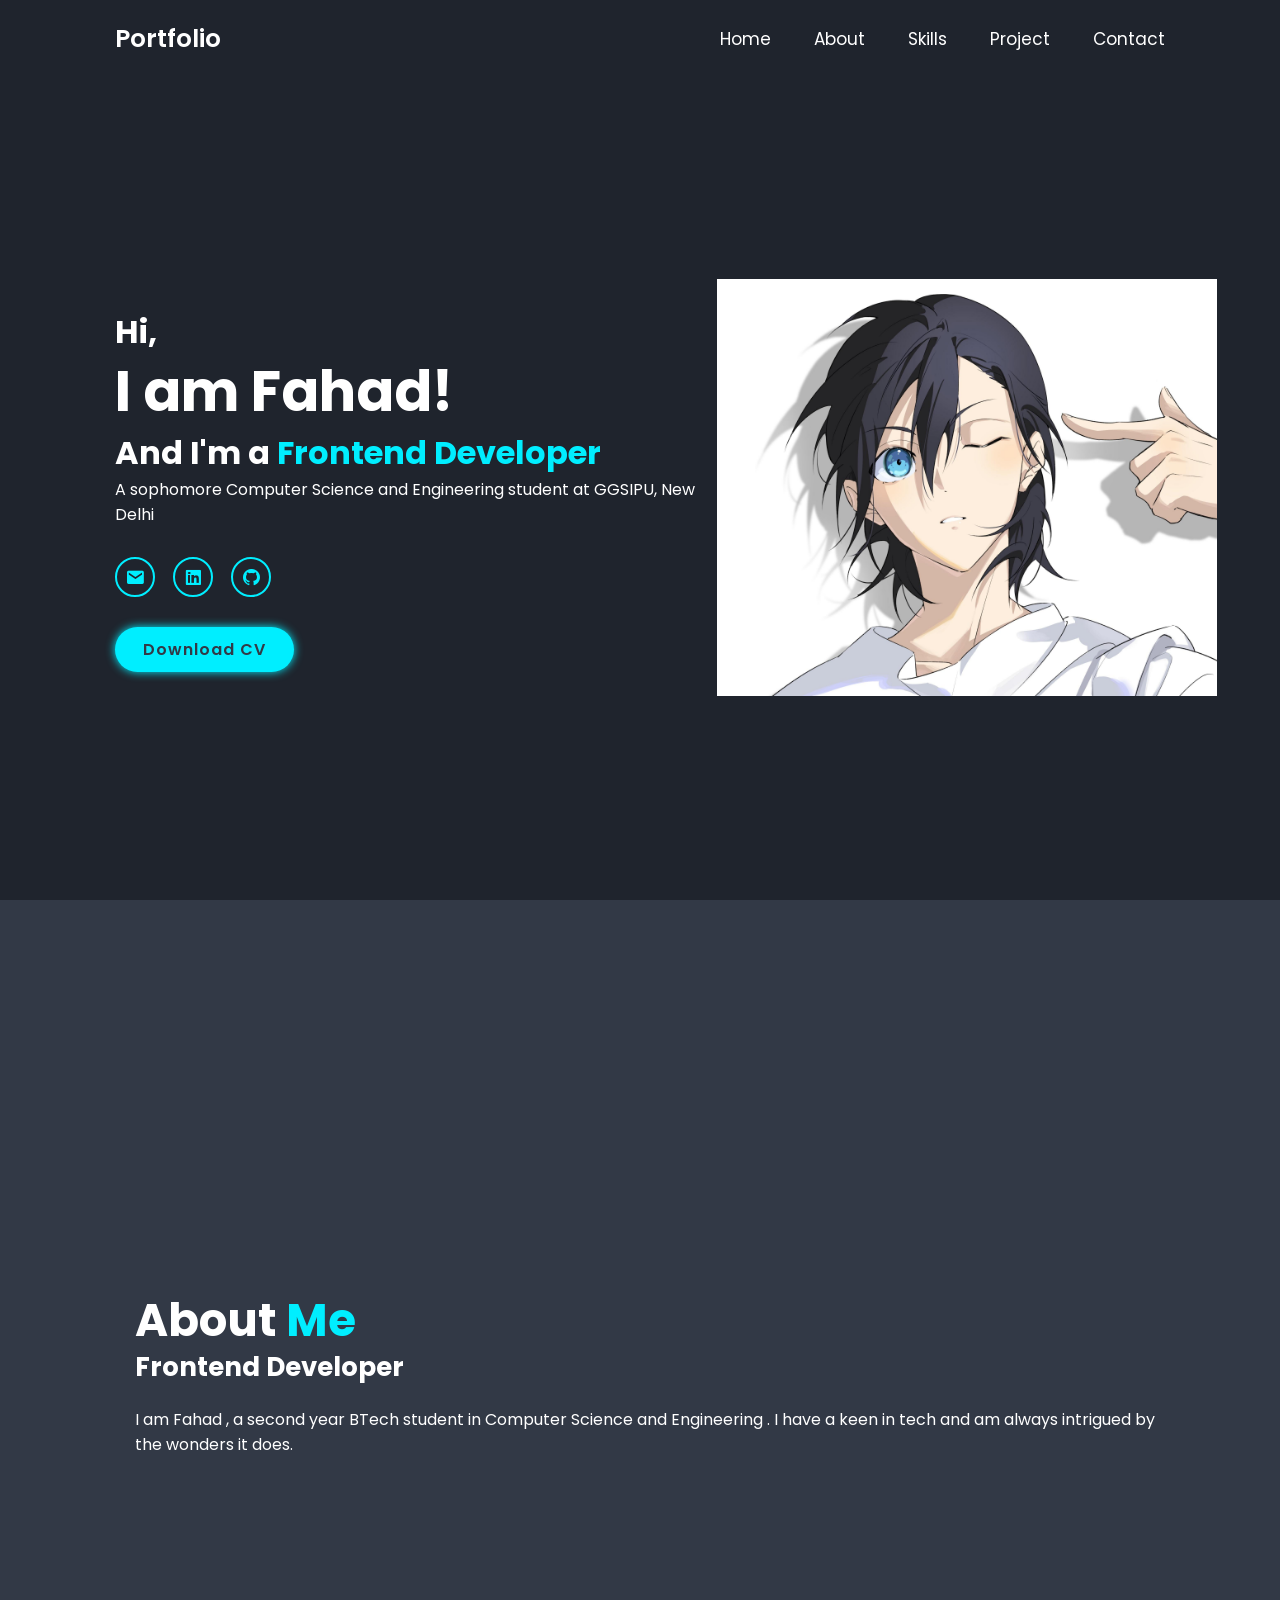
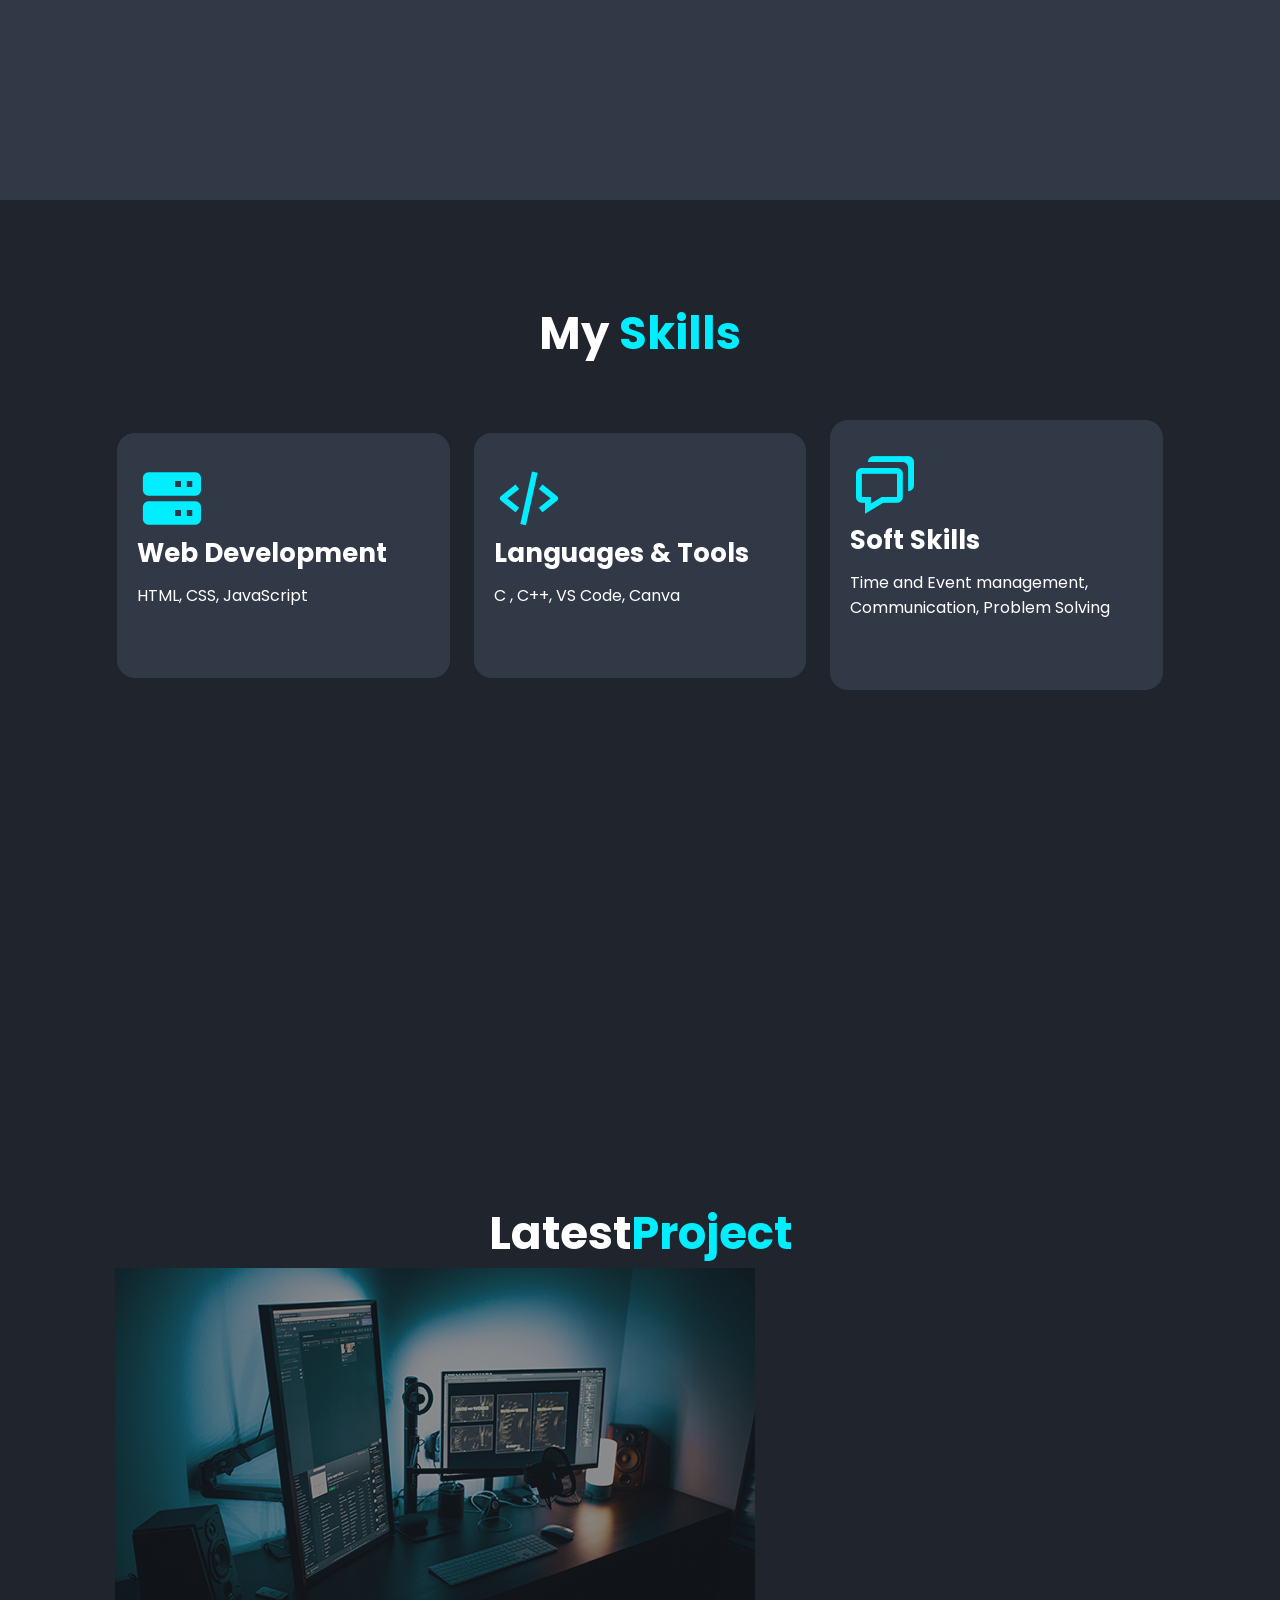
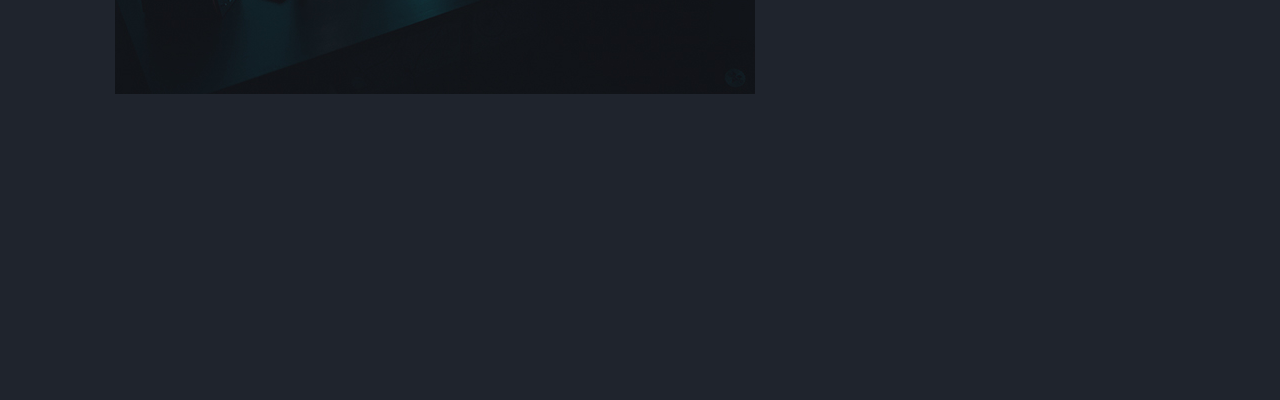
==== portfolio/index.html @ 9a984e54 "cred" ====
<!DOCTYPE html>
<html lang="en">

<head>
    <meta charset="UTF-8" />
    <meta http-equiv="X-UA-Compatible" content="IE=edge" />
    <meta name="viewport" content="width=device-width, initial-scale=1.0" />
    <title> Portfolio | FAHAD HUSSAIN </title>

    <!-- box icons -->

    <link href='https://unpkg.com/boxicons@2.1.4/css/boxicons.min.css' rel='stylesheet'>

    <!-- custom css -->

    <link rel="stylesheet" href="style.css">
</head>

<body>
    <header class="header">
        <a href="#" class="logo">Portfolio</a>

        <i class='bx bx-menu bx-fade-down' id="menu-icon"></i>

        <nav class="navbar">
            <a href="#home">Home</a>
            <a href="#about">About</a>
            <a href="#Skills">Skills</a>
            <a href="#project">Project</a>
            <a href="#contact">Contact</a>
        </nav>
    </header>

    <!-- home section design -->

    <section class="home" id="home">
        <div class="home-content">
            <h3>Hi,</h3>
            <h1>I am Fahad!</h1>
            <h3>And I'm a <span>Frontend Developer</span></h3>
            <p>A sophomore Computer Science and Engineering student at GGSIPU, New Delhi </p>
            <div class="social-media">
                <a href="mailto:01amfahad@gmail.com"><i class='bx bxs-envelope'></i></a>
                <a href="https://www.linkedin.com/in/fahad-hussain-039321322"><i class='bx bxl-linkedin-square'></i></a>
                <a href="https://github.com/YoursTruly-02"><i class='bx bxl-github'></i></a>
            </div>
            <a href="#" class="btn">Download CV</a>
        </div>

        <div class="home-img">
            <img src="images/8681743.jpg" alt="" width="500">
        </div>
    </section>

    <!-- about section design -->
 
    <section class="about" id="about">
        <div class="about-img">
            <img src="images/1259797.png" alt="">
        </div>
        <div class="about-content">
            <h2 class="heading">About <span>Me</span></h2>
            <h3>Frontend Developer</h3>
            <p>I am Fahad , a second year BTech student in Computer Science and Engineering . I have a keen in tech and am always intrigued by the wonders it does. </p>
            <!-- <a href="" class="btn">delete</a> -->
        </div>
    </section>


    <!-- services section design -->

    <section class="skills" id="skills">
        <h2 class="heading">My <span>Skills</span></h2>

        <div class="skills-container">
            <div class="skills-box">
                <i class='bx bxs-server' ></i>
                <h3>Web Development</h3>
                <p>HTML, CSS, JavaScript</p>
            </div>

            <div class="skills-box">
                <i class='bx bx-code-alt'></i>
                <h3>Languages & Tools</h3>
                <p>C , C++, VS Code, Canva</p>
            </div>

            <div class="skills-box">
                <i class='bx bx-chat' ></i>
                <h3>Soft Skills</h3>
                <p>Time and Event management, Communication, Problem Solving</p>
            </div>
        </div>
    </section>

    <!-- portfolio section design -->

    <section class="Project" id="Project">
        <h2 class="heading">Latest<span>Project</span></h2>
        
        <div class="Project-container">
            <div class="Project-box">
                <img src="images/portfolio2.jpg" alt="">
            </div>
        </div>
    
    </section>

    <!-- contact section design -->

    <!-- footer design -->

    <!-- scroll reveal -->
    <script src="https://unpkg.com/scrollreveal"></script>

    <!-- typed js -->
    <script src="https://cdn.jsdelivr.net/npm/typed.js@2.0.12"></script>

    <!-- custom js -->
    <script src="js/script.js"></script>
</body>

</html>
---- portfolio/style.css ----
@import url("https://fonts.googleapis.com/css2?family=Poppins:wght@300;400;500;600;700;800;900&display=swap");
* {
  margin: 0;
  padding: 0;
  box-sizing: border-box;
  text-decoration: none;
  border: none;
  outline: none;
  scroll-behavior: smooth;
  font-family: "Poppins", sans-serif;
}
:root {
  --bg-color: #1f242d;
  --second-bg-color: #323946;
  --text-color: #fff;
  --main-color: #0ef;
}
*::selection {
  background: var(--main-color);
  color: var(--bg-color);
}
html {
  font-size: 62.5%;
  overflow-x: hidden;
}
body {
  background: var(--bg-color);
  color: var(--text-color);
}

section {
    min-height: 100vh;
    padding: 10rem 9% 2rem;
}

.header {
    position: fixed;
    top:0;
    left:0;
    width:100%;
    padding: 2rem 9%;
    background: var(--bg-color);
    display: flex;
    justify-content: space-between;
    align-items: center;
    z-index: 100;
}

.logo {
    font-size: 2.5rem;
    color: var(--text-color);
    font-weight: 600;
    cursor: default;
}

.navbar a{
    font-size: 1.7rem;
    color: var(--text-color);
    margin-left: 4rem;
    transition: .3s;
}

.navbar a:hover,
.navbar a:active {
    color: var(--main-color);
    
}

#menu-icon {
    font-size: 3.6rem;
    color: var(--text-color);
    display: none;
}

.home {
    display: flex;
    justify-content: center;
    align-items: center;
}

.home-img {
    width: 35vw;
}

.home-content h3 {
    font-size: 3.2rem;
    font-weight: 700;
}

.home-content h3 :nth-of-type(2){
    margin-bottom: 2rem;
}

span{
    color: var(--main-color);
}

.home-content h1 {
    font-size: 5.6rem;
    font-weight: 700;
    line-height: 1.3;
}

.home-content p {
    font-size: 1.6rem;
}

.social-media a {
    display: inline-flex;
    justify-content: center;
    align-items: center;
    width: 4rem;
    height: 4rem;
    background: transparent;
    border: .2rem solid var(--main-color);
    border-radius: 50%;
    font-size: 2rem;
    color: var(--main-color);
    margin: 3rem 1.5rem 3rem 0;
    transition: .5s ease;
}

.social-media a:hover{
    background: var(--main-color);
    color: var(--bg-color);
    box-shadow: 0 0 1rem var(--main-color);
}

.btn {
    display: inline-block;
    padding: 1rem 2.8rem;
    background: var(--main-color);
    border-radius: 4rem;
    box-shadow: 0 0 1rem var(--main-color);
    font-size: 1.6rem;
    color: var(--second-bg-color);
    letter-spacing: .1rem;
    font-weight: 600;
}

.btn:hover{
    box-shadow: none;
}

.about{
    display: flex;
    justify-content: center;
    align-items: center;
    gap: 2rem;
    background: var(--second-bg-color);
}

.about-img img {
    width: 35vw;
}
.heading {
    text-align: center;
    font-size: 4.5rem;
}

.about-content h2{
    text-align: left;
    line-height: 1.2;
}

.about-content h3{
    font-size: 2.6rem;
}

.about-content p{
    font-size: 1.6rem;
    margin: 2rem 0 3rem;
}

.skills h2{
    margin-bottom: 5rem;
}

.skills-container {
    display: flex;
    justify-content: center;
    align-items: center;
    flex-wrap: wrap;
    gap: 2rem;
}

.skills-container .skills-box {
    flex: 1 1 30rem;
    background: var(--second-bg-color);
    padding: 3rem 2rem 4rem;
    border-left: 2rem;
    border-radius: 2rem;
    border: .2rem solid var(--bg-color);
    transition: .5s ease;
}

.skills-container .skills-box:hover{
    border-color: var(--main-color);
    transform: scale(1.02);
}


.skills-box i {
    font-size: 7rem;
    color: var(--main-color);
}

.skills-box h3{
    font-size: 2.6rem;
}

.skills-box p{
    font-size: 1.6rem;
    margin: 1rem 0 3rem;
}
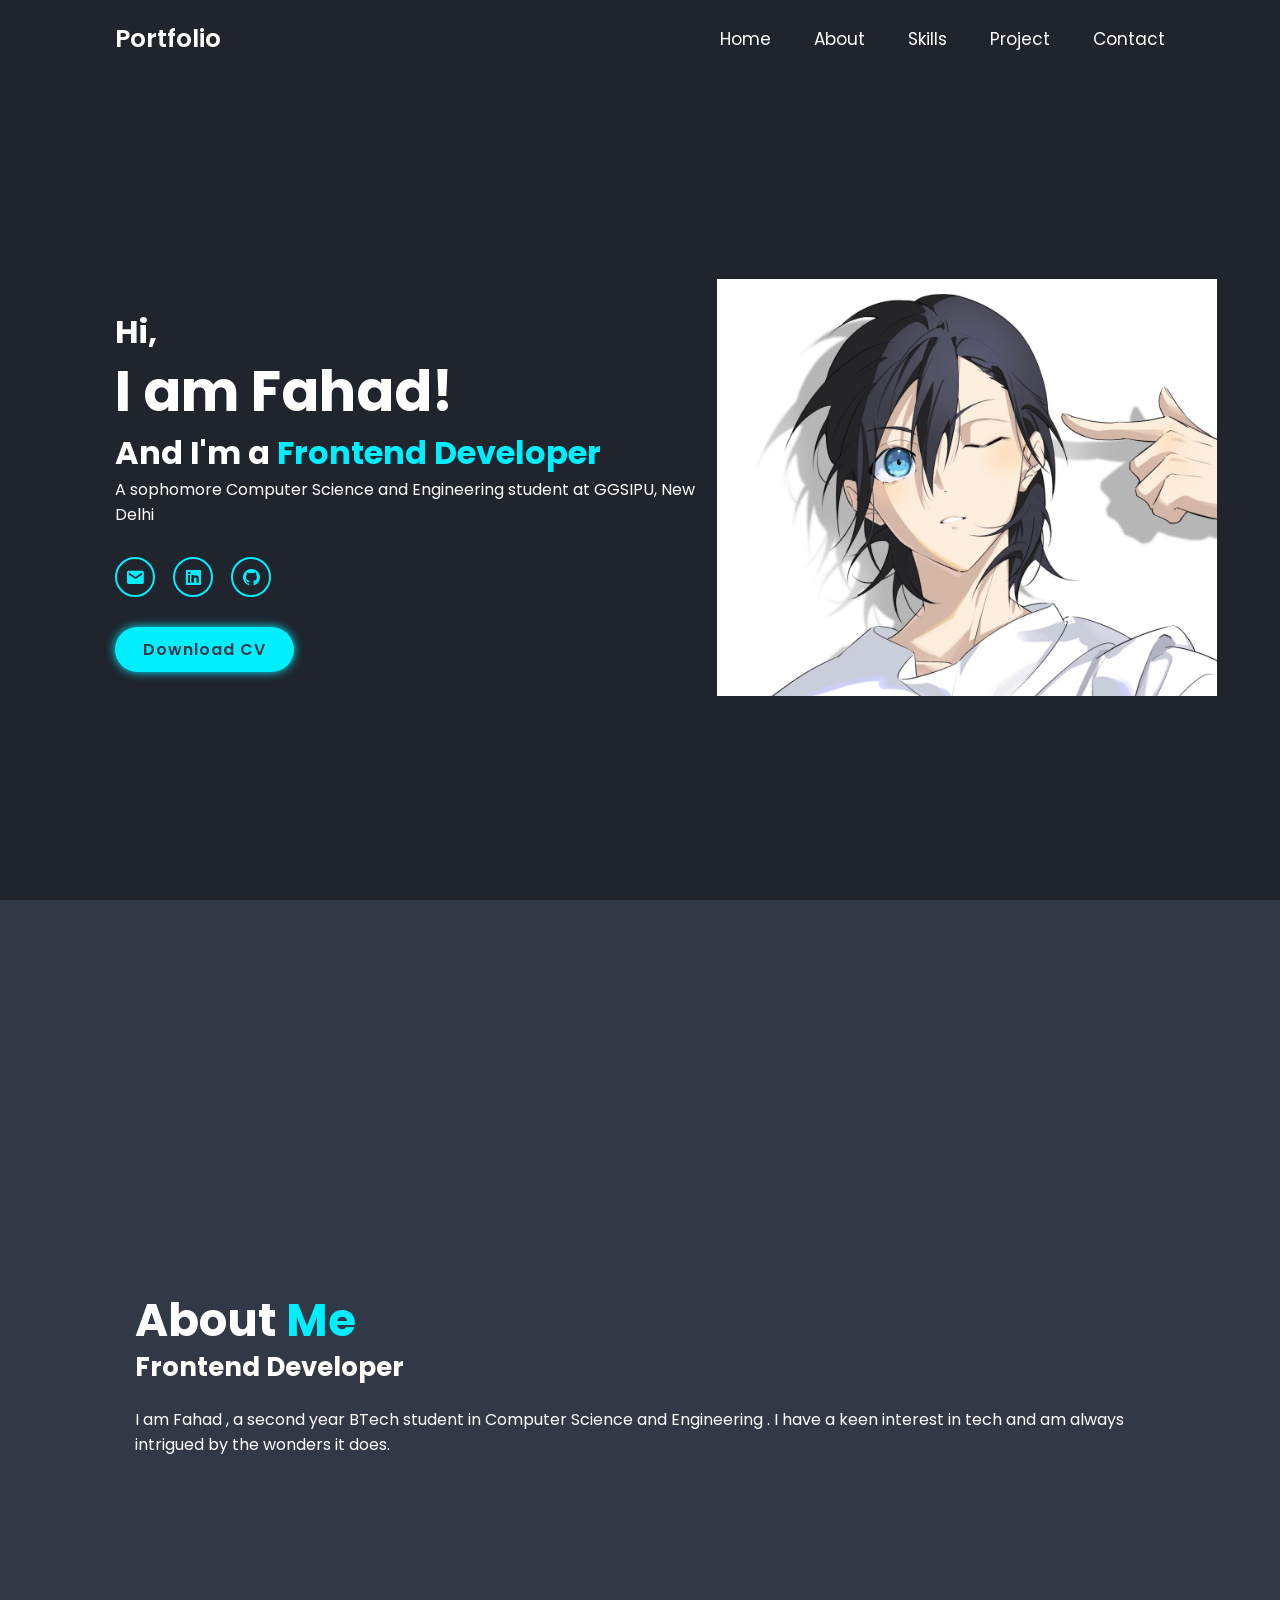
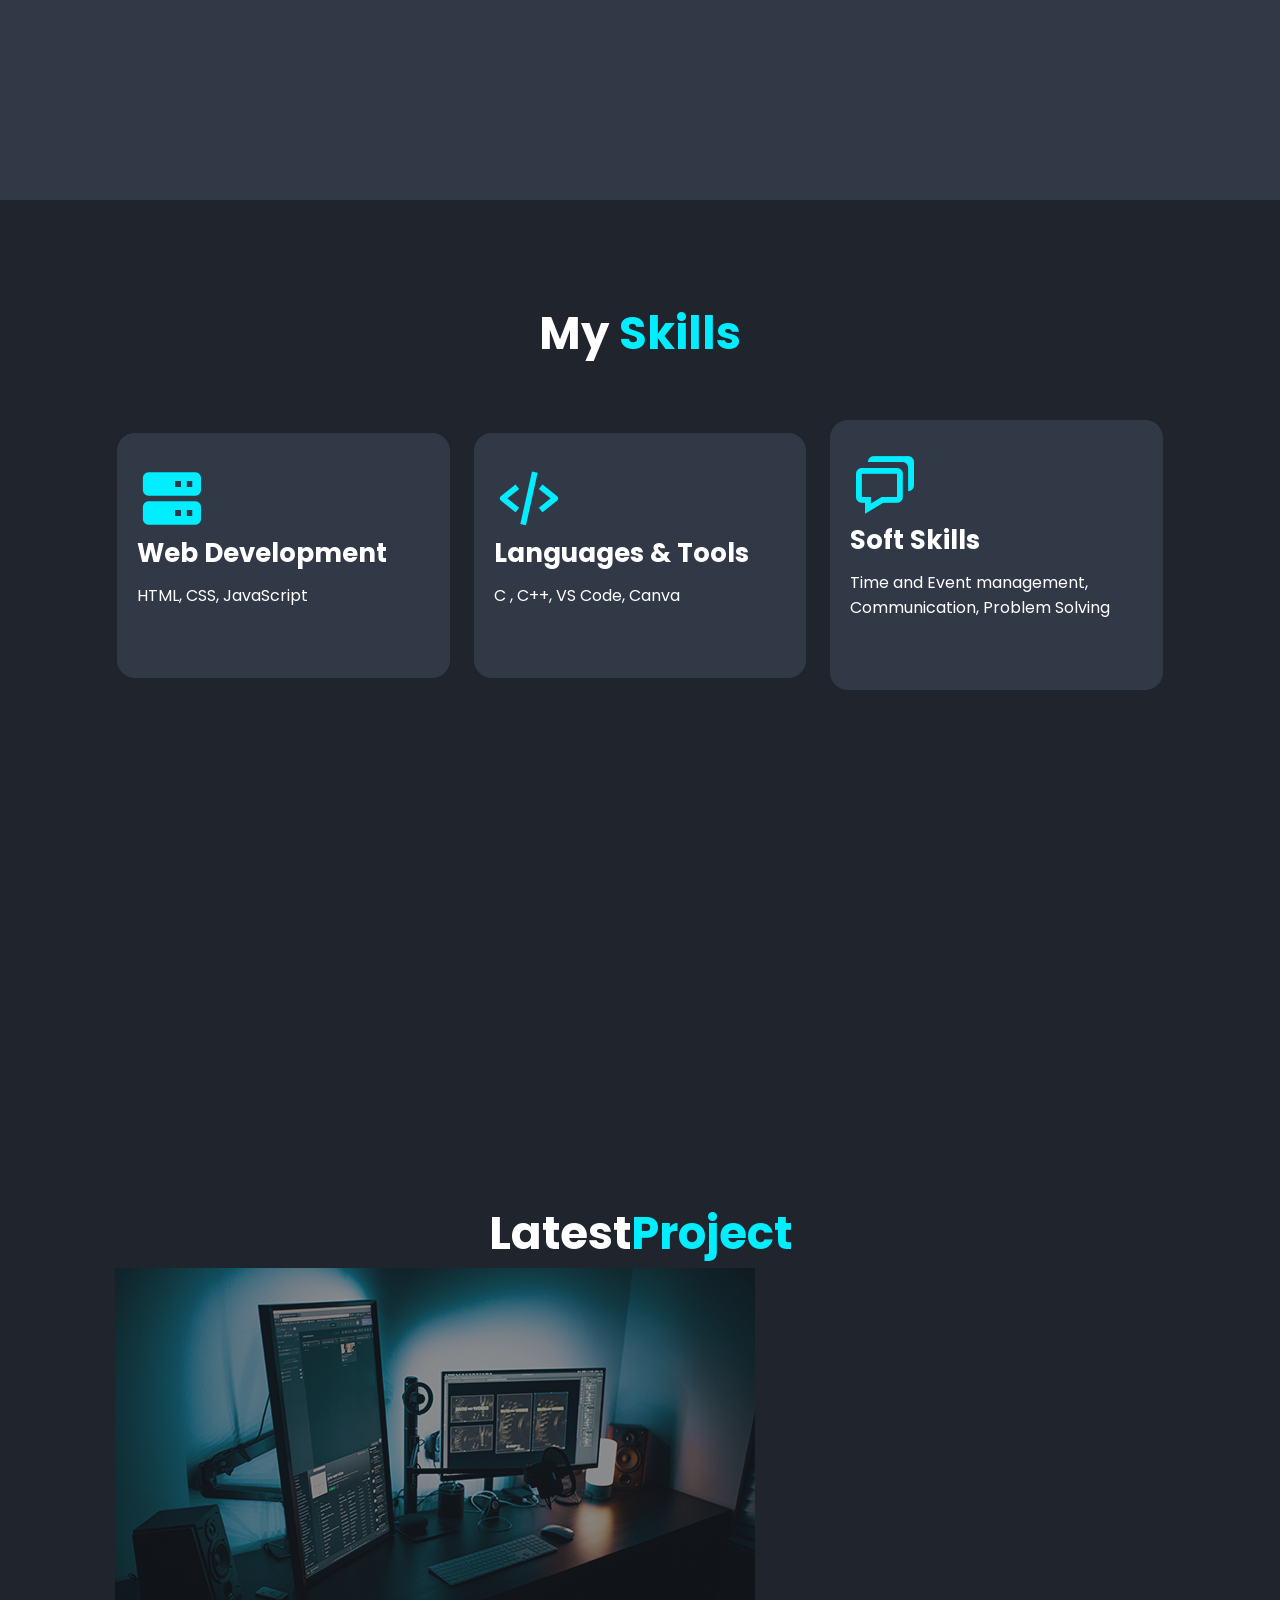
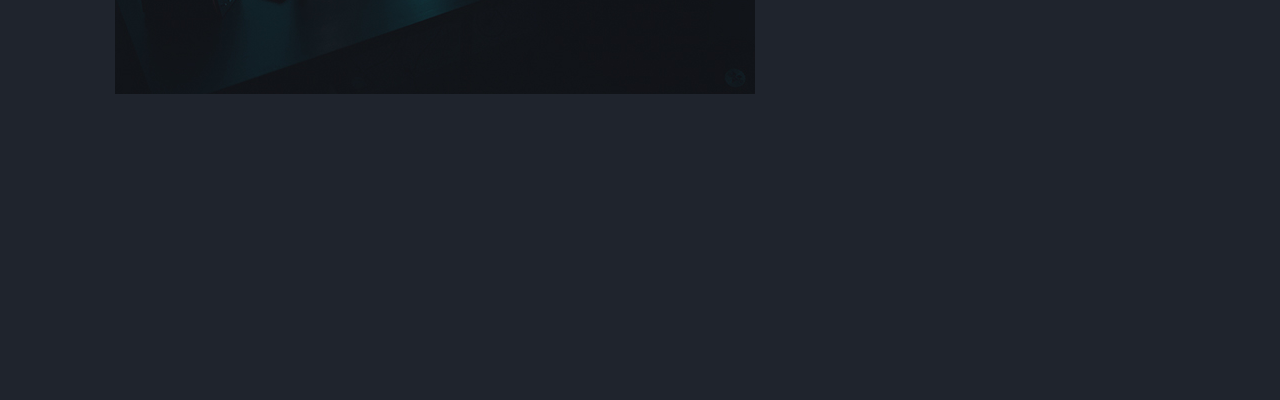
==== commit 5bf59f80: "typo" ====
--- a/portfolio/index.html
+++ b/portfolio/index.html
@@ -61,7 +61,7 @@
         <div class="about-content">
             <h2 class="heading">About <span>Me</span></h2>
             <h3>Frontend Developer</h3>
-            <p>I am Fahad , a second year BTech student in Computer Science and Engineering . I have a keen in tech and am always intrigued by the wonders it does. </p>
+            <p>I am Fahad , a second year BTech student in Computer Science and Engineering . I have a keen interest in tech and am always intrigued by the wonders it does. </p>
             <!-- <a href="" class="btn">delete</a> -->
         </div>
     </section>
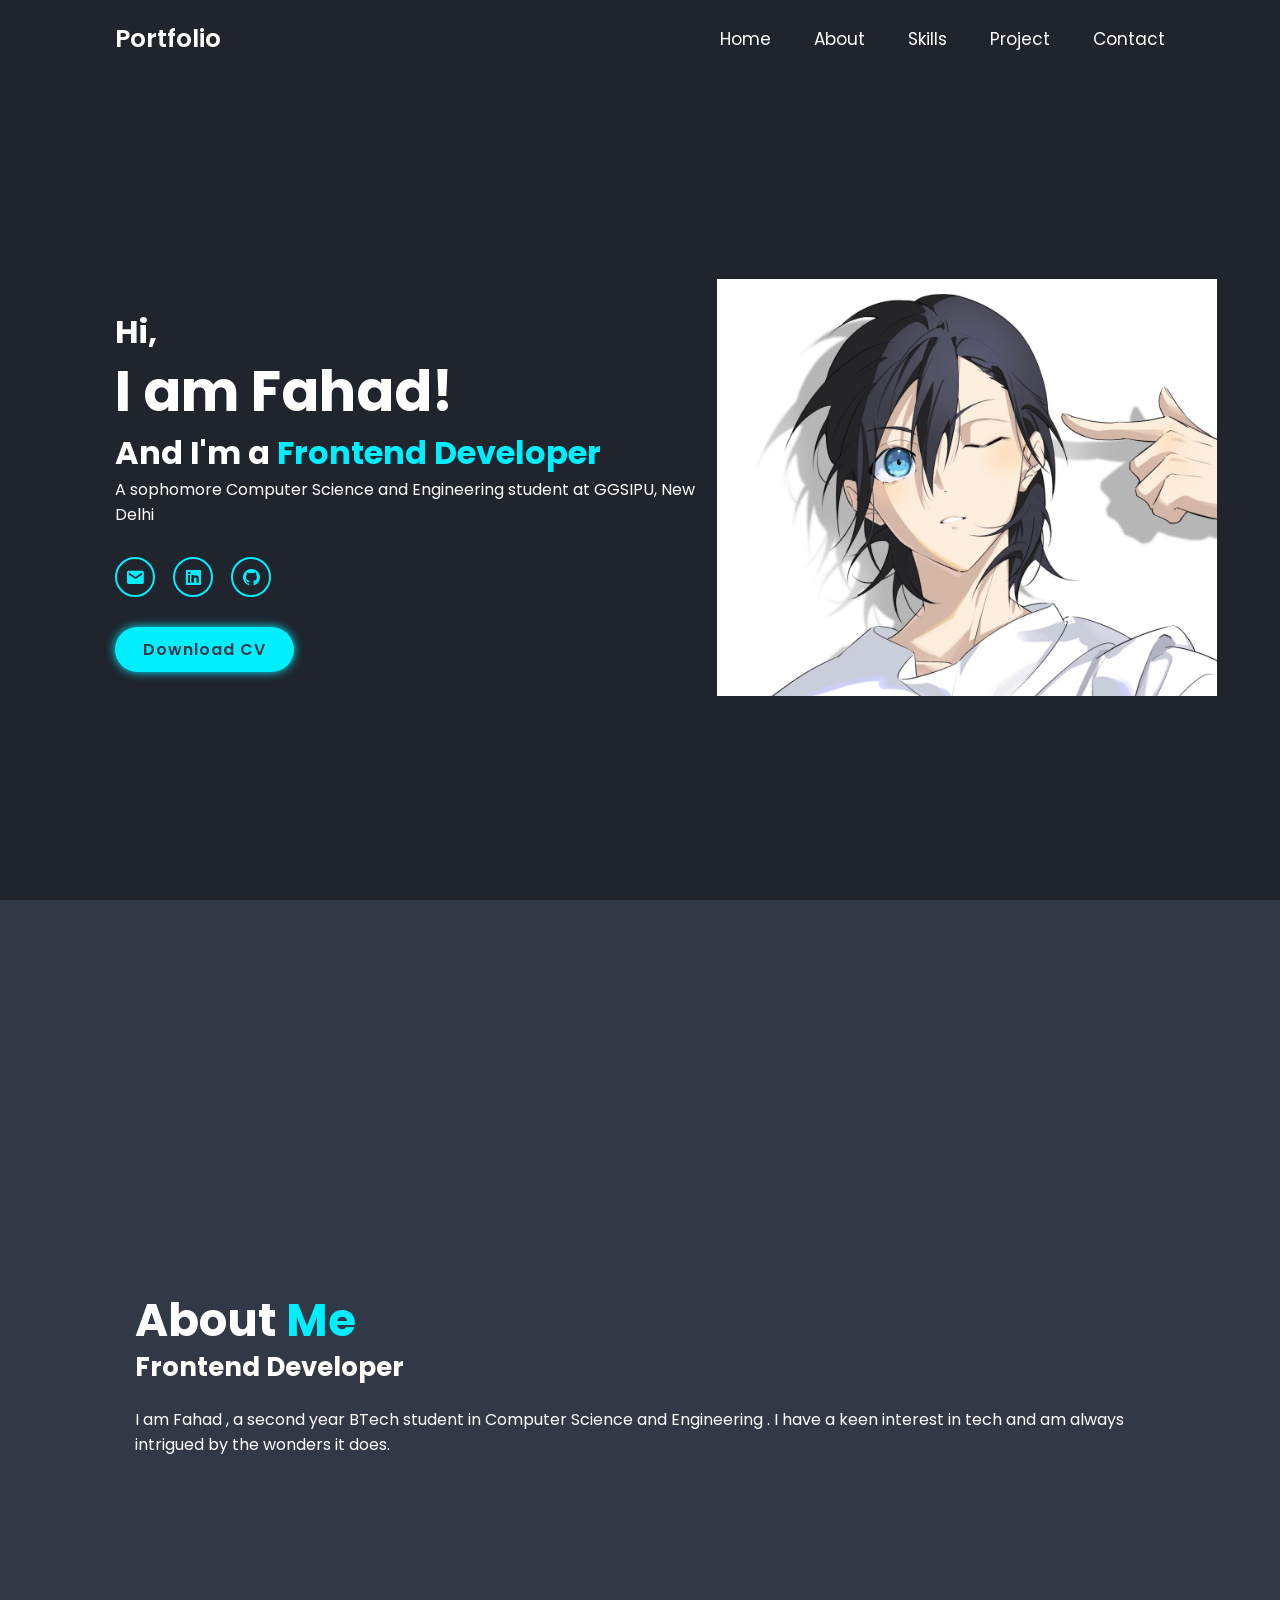
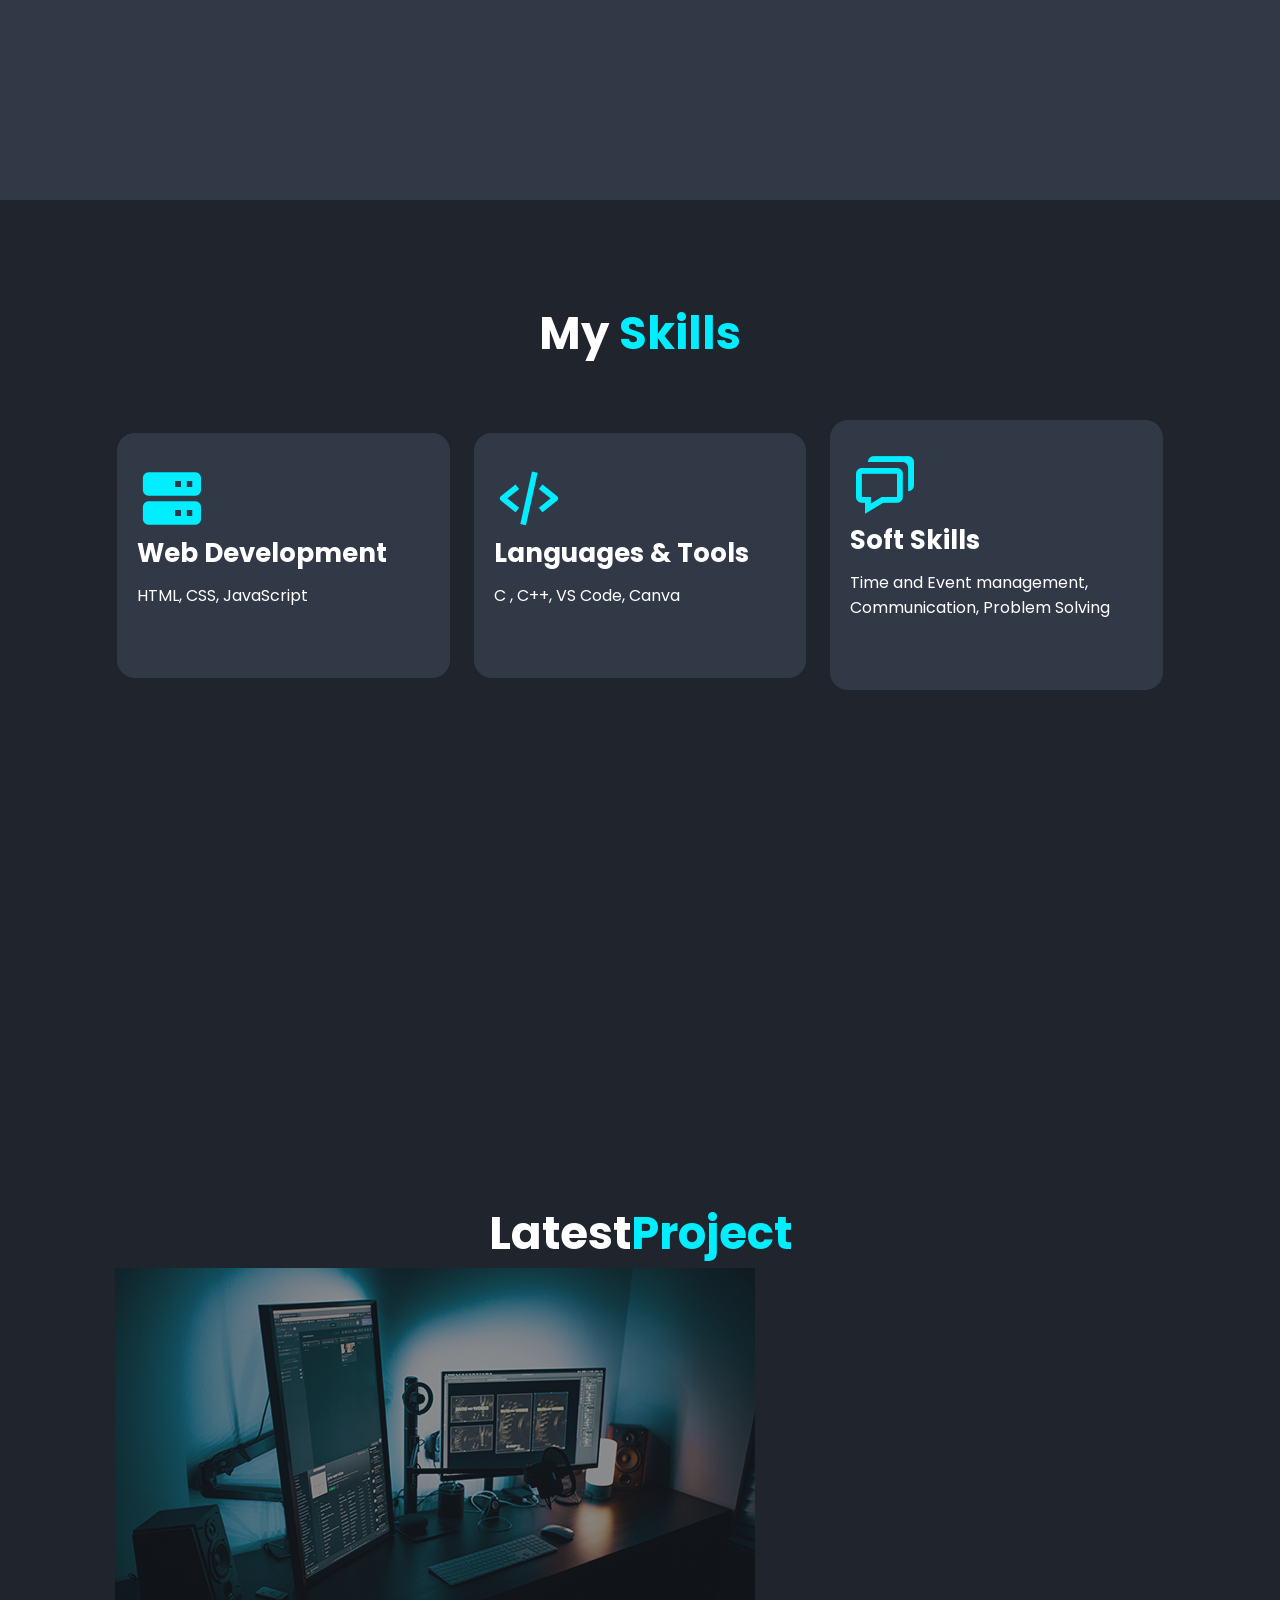
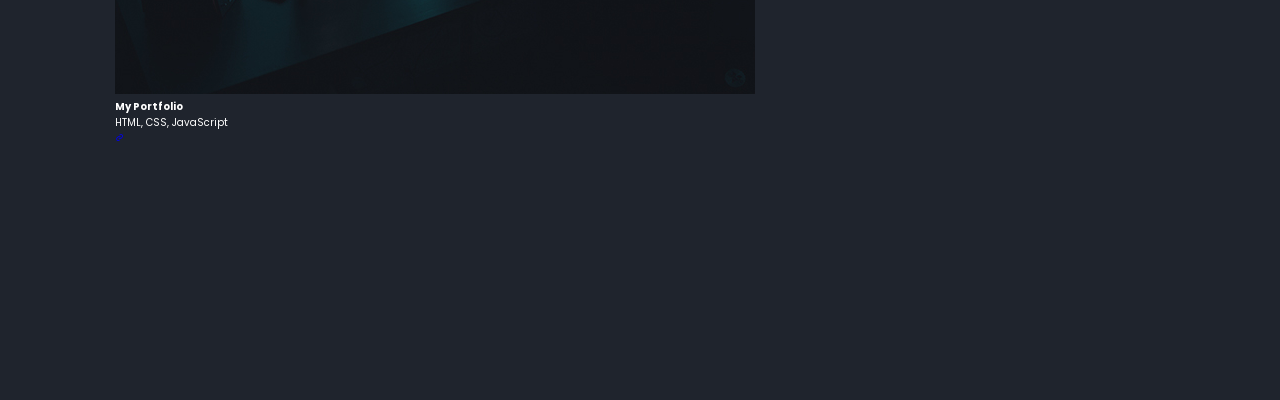
==== commit 2e94f344: "pro1" ====
--- a/portfolio/index.html
+++ b/portfolio/index.html
@@ -101,6 +101,11 @@
         <div class="Project-container">
             <div class="Project-box">
                 <img src="images/portfolio2.jpg" alt="">
+                <div class="portfolio-layer">
+                    <h4>My Portfolio</h4>
+                    <p>HTML, CSS, JavaScript</p>
+                    <a href="#"><i class='bx bx-link'></i></a>
+                </div>
             </div>
         </div>
     
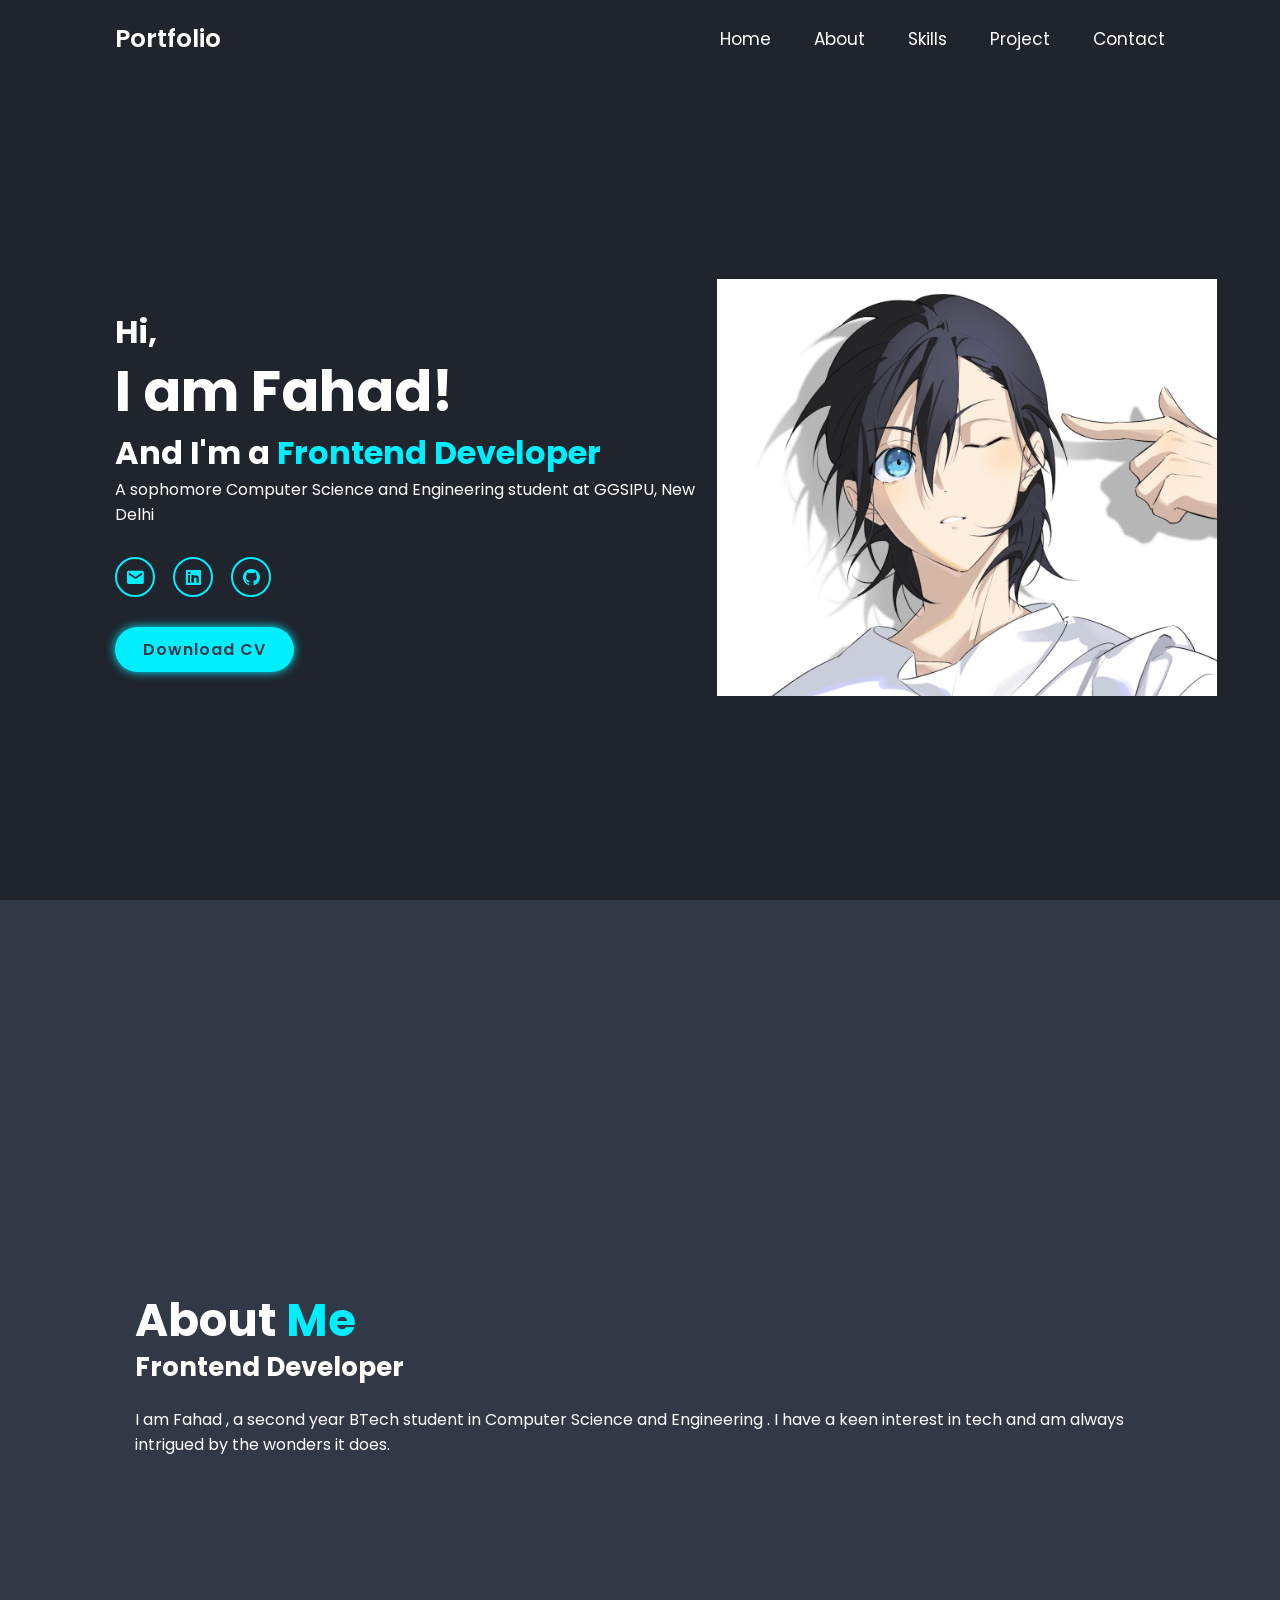
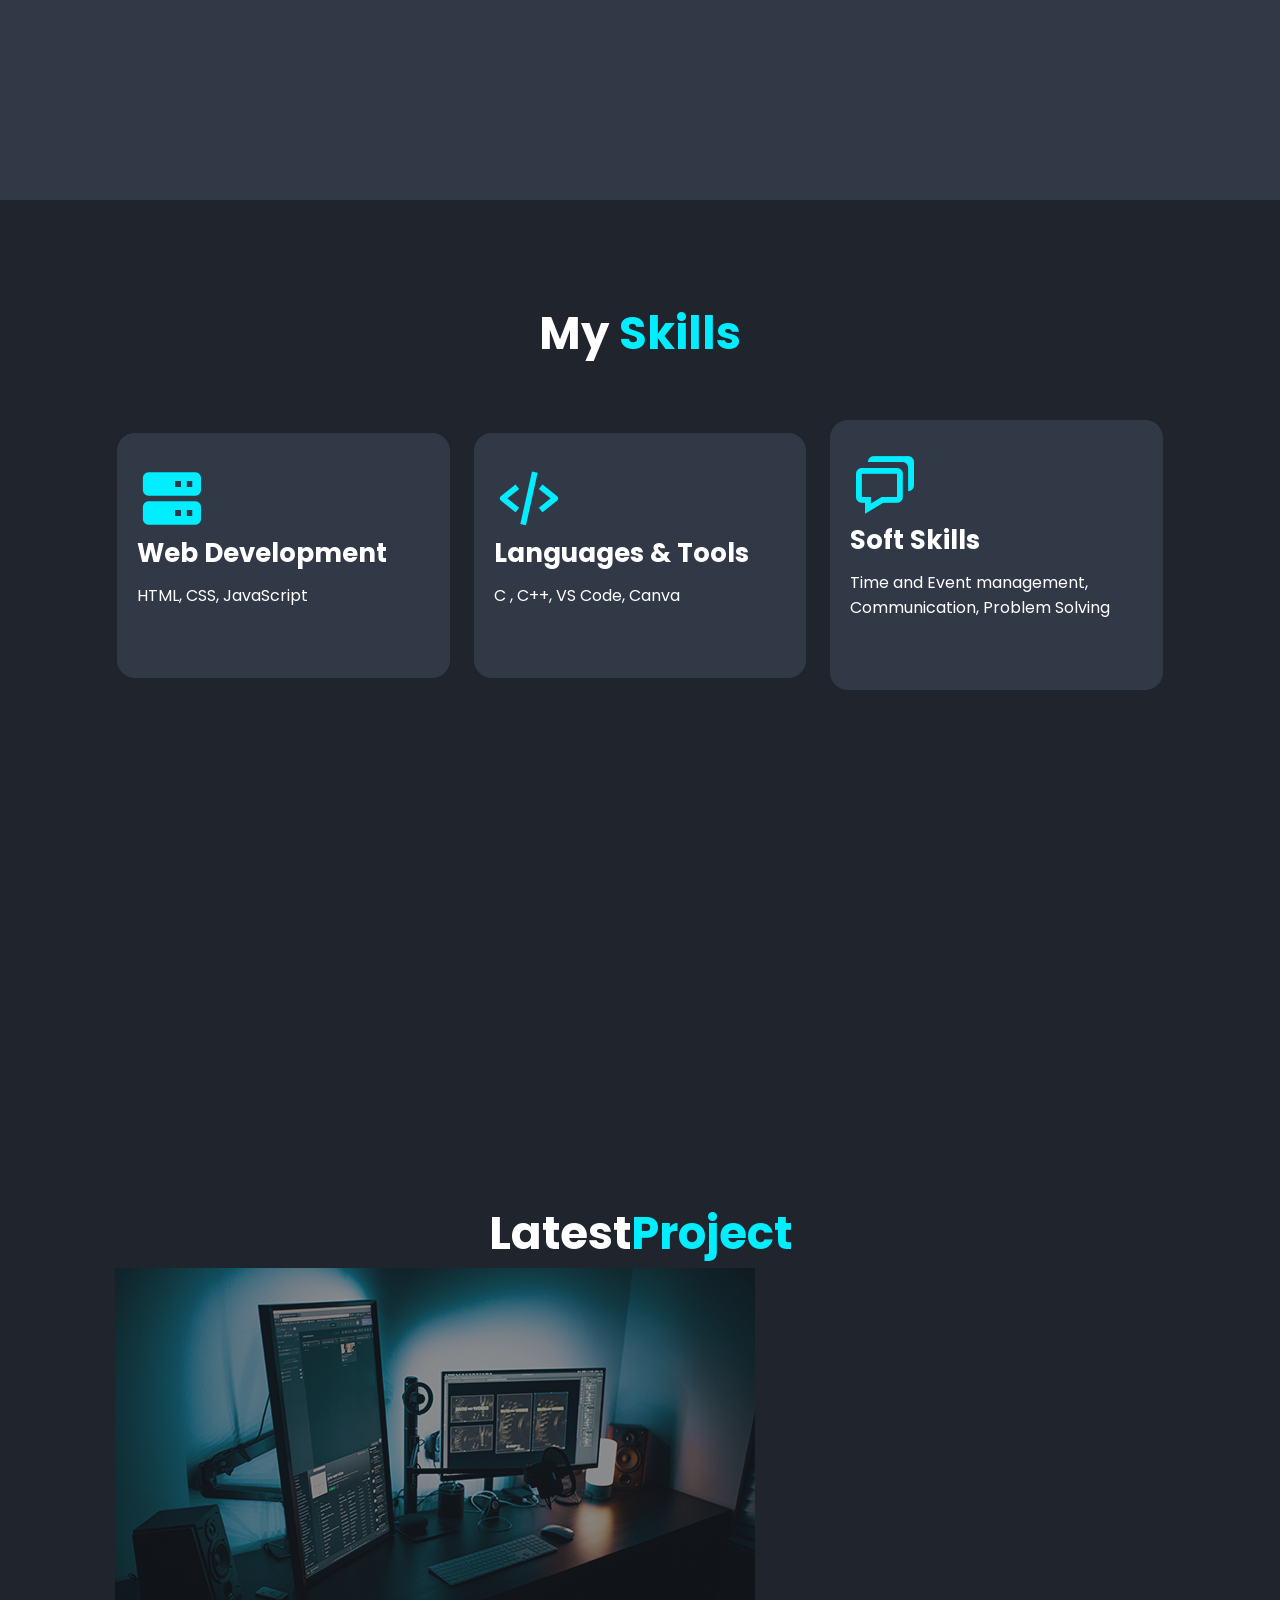
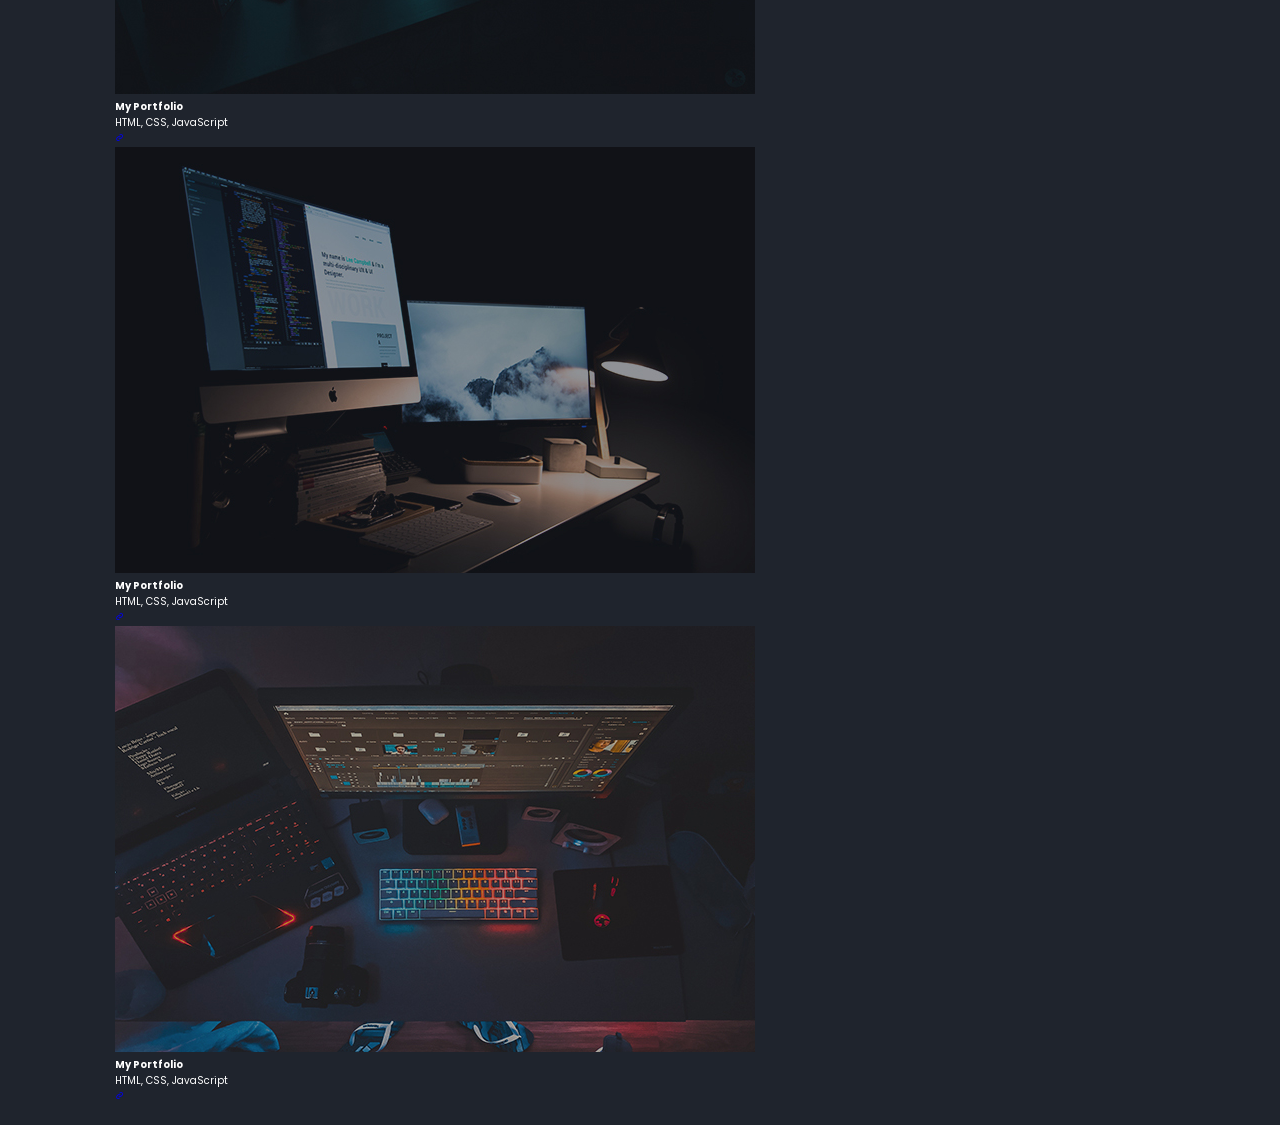
==== commit 0e5de871: "project" ====
--- a/portfolio/index.html
+++ b/portfolio/index.html
@@ -53,7 +53,7 @@
     </section>
 
     <!-- about section design -->
- 
+
     <section class="about" id="about">
         <div class="about-img">
             <img src="images/1259797.png" alt="">
@@ -61,7 +61,8 @@
         <div class="about-content">
             <h2 class="heading">About <span>Me</span></h2>
             <h3>Frontend Developer</h3>
-            <p>I am Fahad , a second year BTech student in Computer Science and Engineering . I have a keen interest in tech and am always intrigued by the wonders it does. </p>
+            <p>I am Fahad , a second year BTech student in Computer Science and Engineering . I have a keen interest in
+                tech and am always intrigued by the wonders it does. </p>
             <!-- <a href="" class="btn">delete</a> -->
         </div>
     </section>
@@ -74,7 +75,7 @@
 
         <div class="skills-container">
             <div class="skills-box">
-                <i class='bx bxs-server' ></i>
+                <i class='bx bxs-server'></i>
                 <h3>Web Development</h3>
                 <p>HTML, CSS, JavaScript</p>
             </div>
@@ -86,7 +87,7 @@
             </div>
 
             <div class="skills-box">
-                <i class='bx bx-chat' ></i>
+                <i class='bx bx-chat'></i>
                 <h3>Soft Skills</h3>
                 <p>Time and Event management, Communication, Problem Solving</p>
             </div>
@@ -97,18 +98,48 @@
 
     <section class="Project" id="Project">
         <h2 class="heading">Latest<span>Project</span></h2>
-        
+
         <div class="Project-container">
             <div class="Project-box">
                 <img src="images/portfolio2.jpg" alt="">
-                <div class="portfolio-layer">
+                <div class="Project-layer">
                     <h4>My Portfolio</h4>
                     <p>HTML, CSS, JavaScript</p>
                     <a href="#"><i class='bx bx-link'></i></a>
                 </div>
             </div>
-        </div>
-    
+
+            <div class="Project-container">
+                <div class="Project-box">
+                    <img src="images/portfolio1.jpg" alt="">
+                    <div class="Project-layer">
+                        <h4>My Portfolio</h4>
+                        <p>HTML, CSS, JavaScript</p>
+                        <a href="#"><i class='bx bx-link'></i></a>
+                    </div>
+                </div>
+
+                <div class="Project-container">
+                    <div class="Project-box">
+                        <img src="images/portfolio3.jpg" alt="">
+                        <div class="Project-layer">
+                            <h4>My Portfolio</h4>
+                            <p>HTML, CSS, JavaScript</p>
+                            <a href="#"><i class='bx bx-link'></i></a>
+                        </div>
+                    </div>
+
+                    <!-- <div class="Project-container">
+                        <div class="Project-box">
+                            <img src="images/portfolio2.jpg" alt="">
+                            <div class="Project-layer">
+                                <h4>My Portfolio</h4>
+                                <p>HTML, CSS, JavaScript</p>
+                                <a href="#"><i class='bx bx-link'></i></a>
+                            </div>
+                        </div>
+                    </div> -->
+
     </section>
 
     <!-- contact section design -->
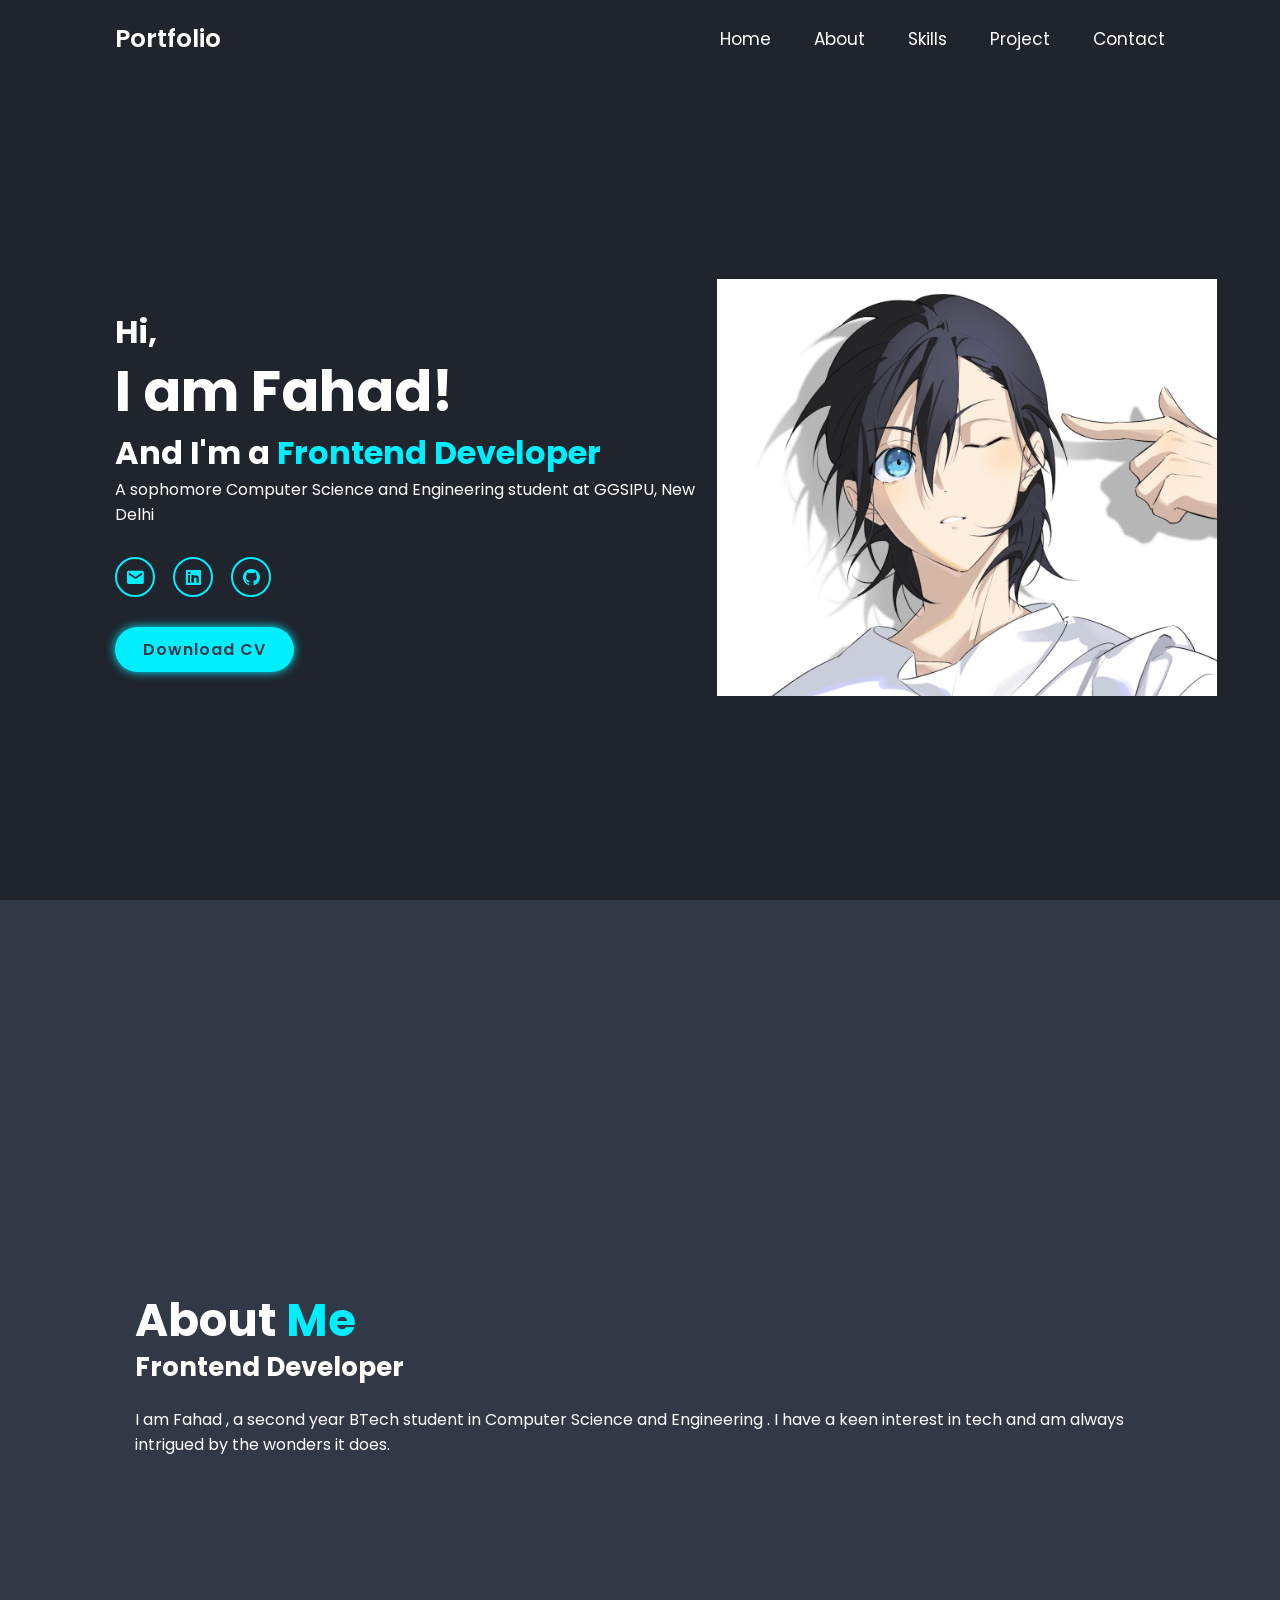
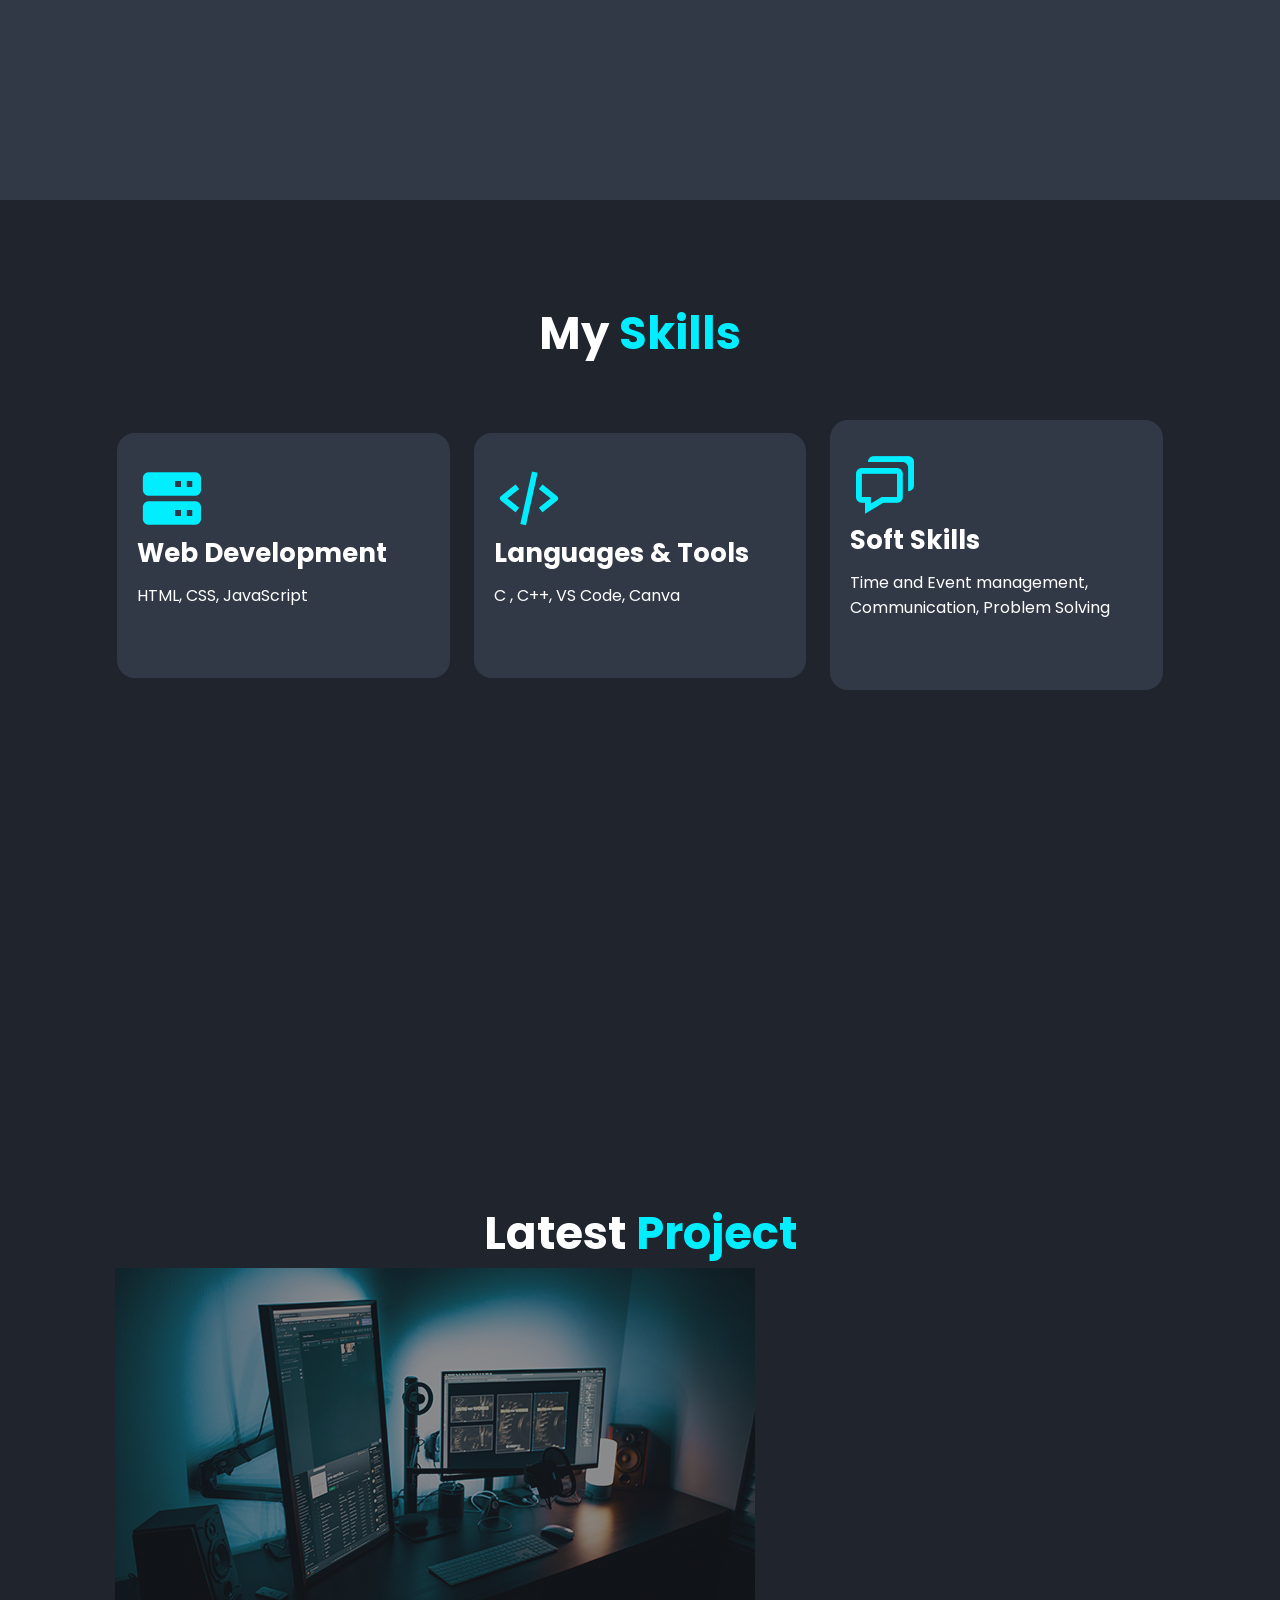
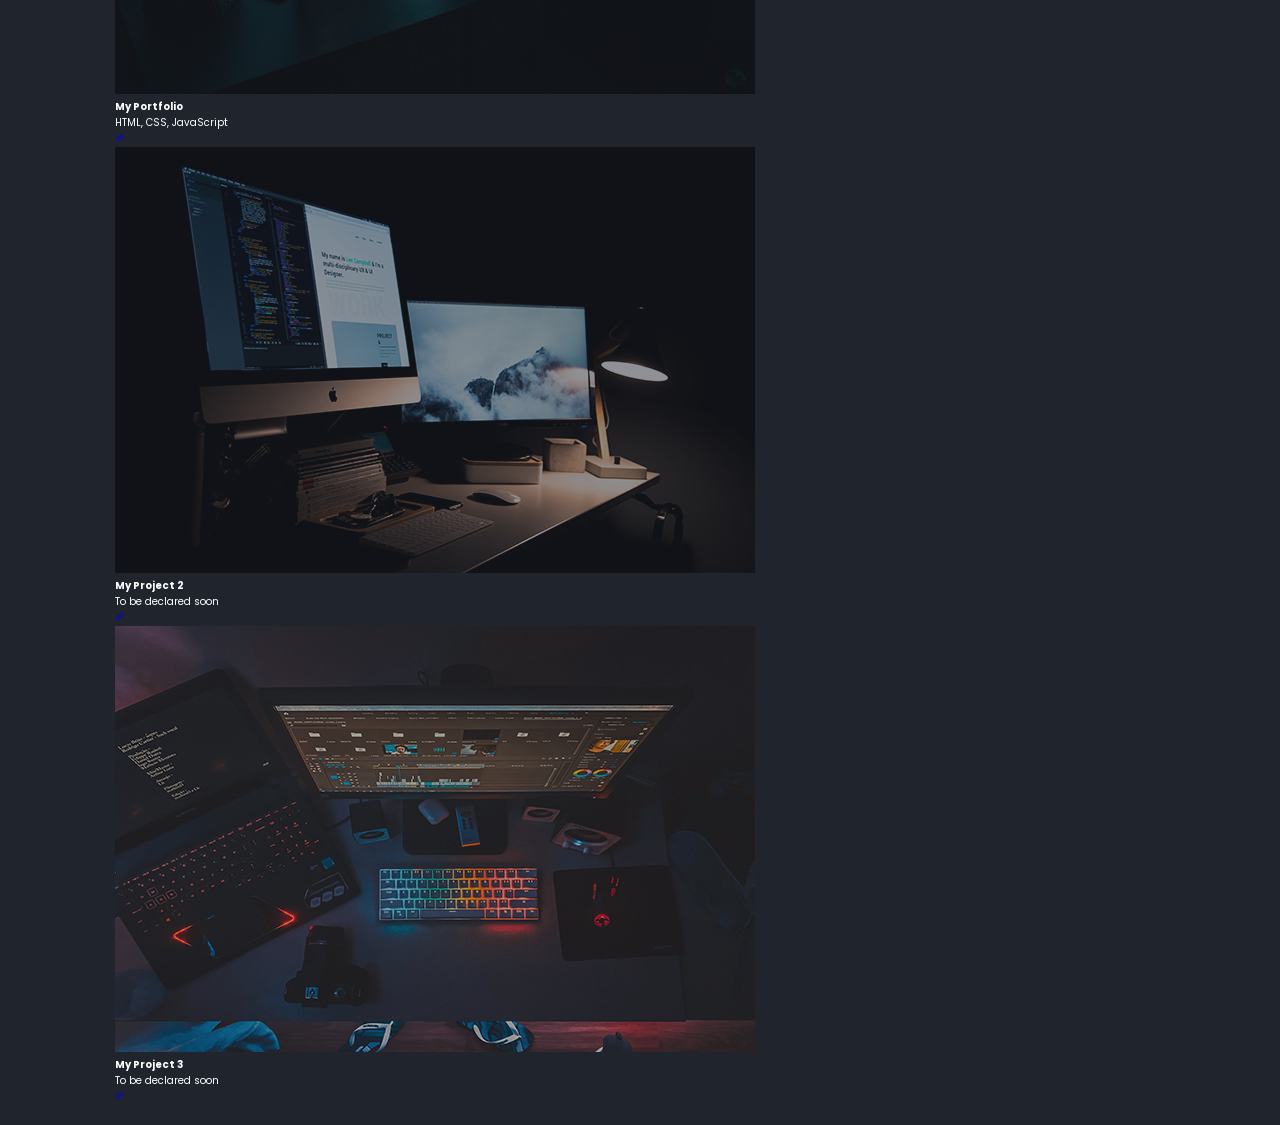
==== commit 64ace8ad: "pro" ====
--- a/portfolio/index.html
+++ b/portfolio/index.html
@@ -97,7 +97,7 @@
     <!-- portfolio section design -->
 
     <section class="Project" id="Project">
-        <h2 class="heading">Latest<span>Project</span></h2>
+        <h2 class="heading">Latest  <span>Project</span></h2>
 
         <div class="Project-container">
             <div class="Project-box">
@@ -109,28 +109,25 @@
                 </div>
             </div>
 
-            <div class="Project-container">
                 <div class="Project-box">
                     <img src="images/portfolio1.jpg" alt="">
                     <div class="Project-layer">
-                        <h4>My Portfolio</h4>
-                        <p>HTML, CSS, JavaScript</p>
+                        <h4>My Project 2</h4>
+                        <p>To be declared soon</p>
                         <a href="#"><i class='bx bx-link'></i></a>
                     </div>
                 </div>
 
-                <div class="Project-container">
                     <div class="Project-box">
                         <img src="images/portfolio3.jpg" alt="">
                         <div class="Project-layer">
-                            <h4>My Portfolio</h4>
-                            <p>HTML, CSS, JavaScript</p>
+                            <h4>My Project 3</h4>
+                            <p>To be declared soon</p>
                             <a href="#"><i class='bx bx-link'></i></a>
                         </div>
                     </div>
 
-                    <!-- <div class="Project-container">
-                        <div class="Project-box">
+                    <!--   <div class="Project-box">
                             <img src="images/portfolio2.jpg" alt="">
                             <div class="Project-layer">
                                 <h4>My Portfolio</h4>
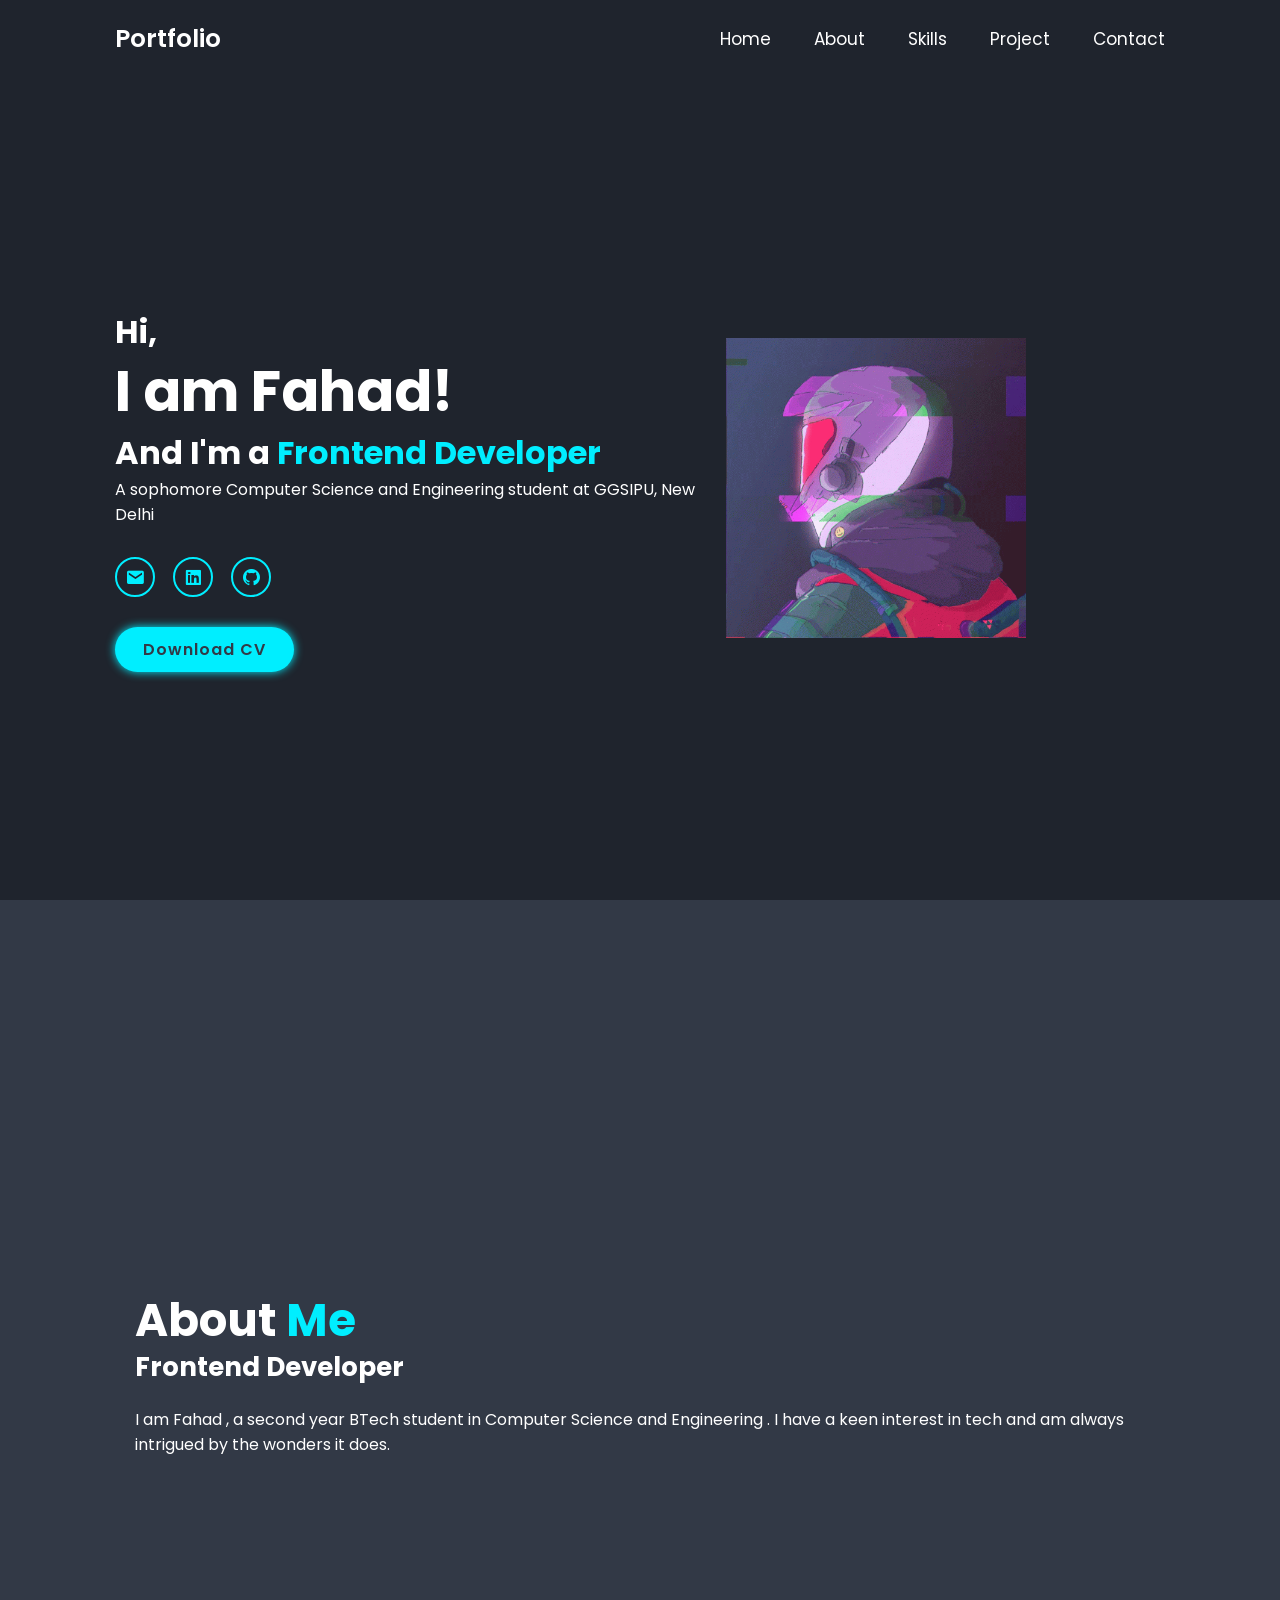
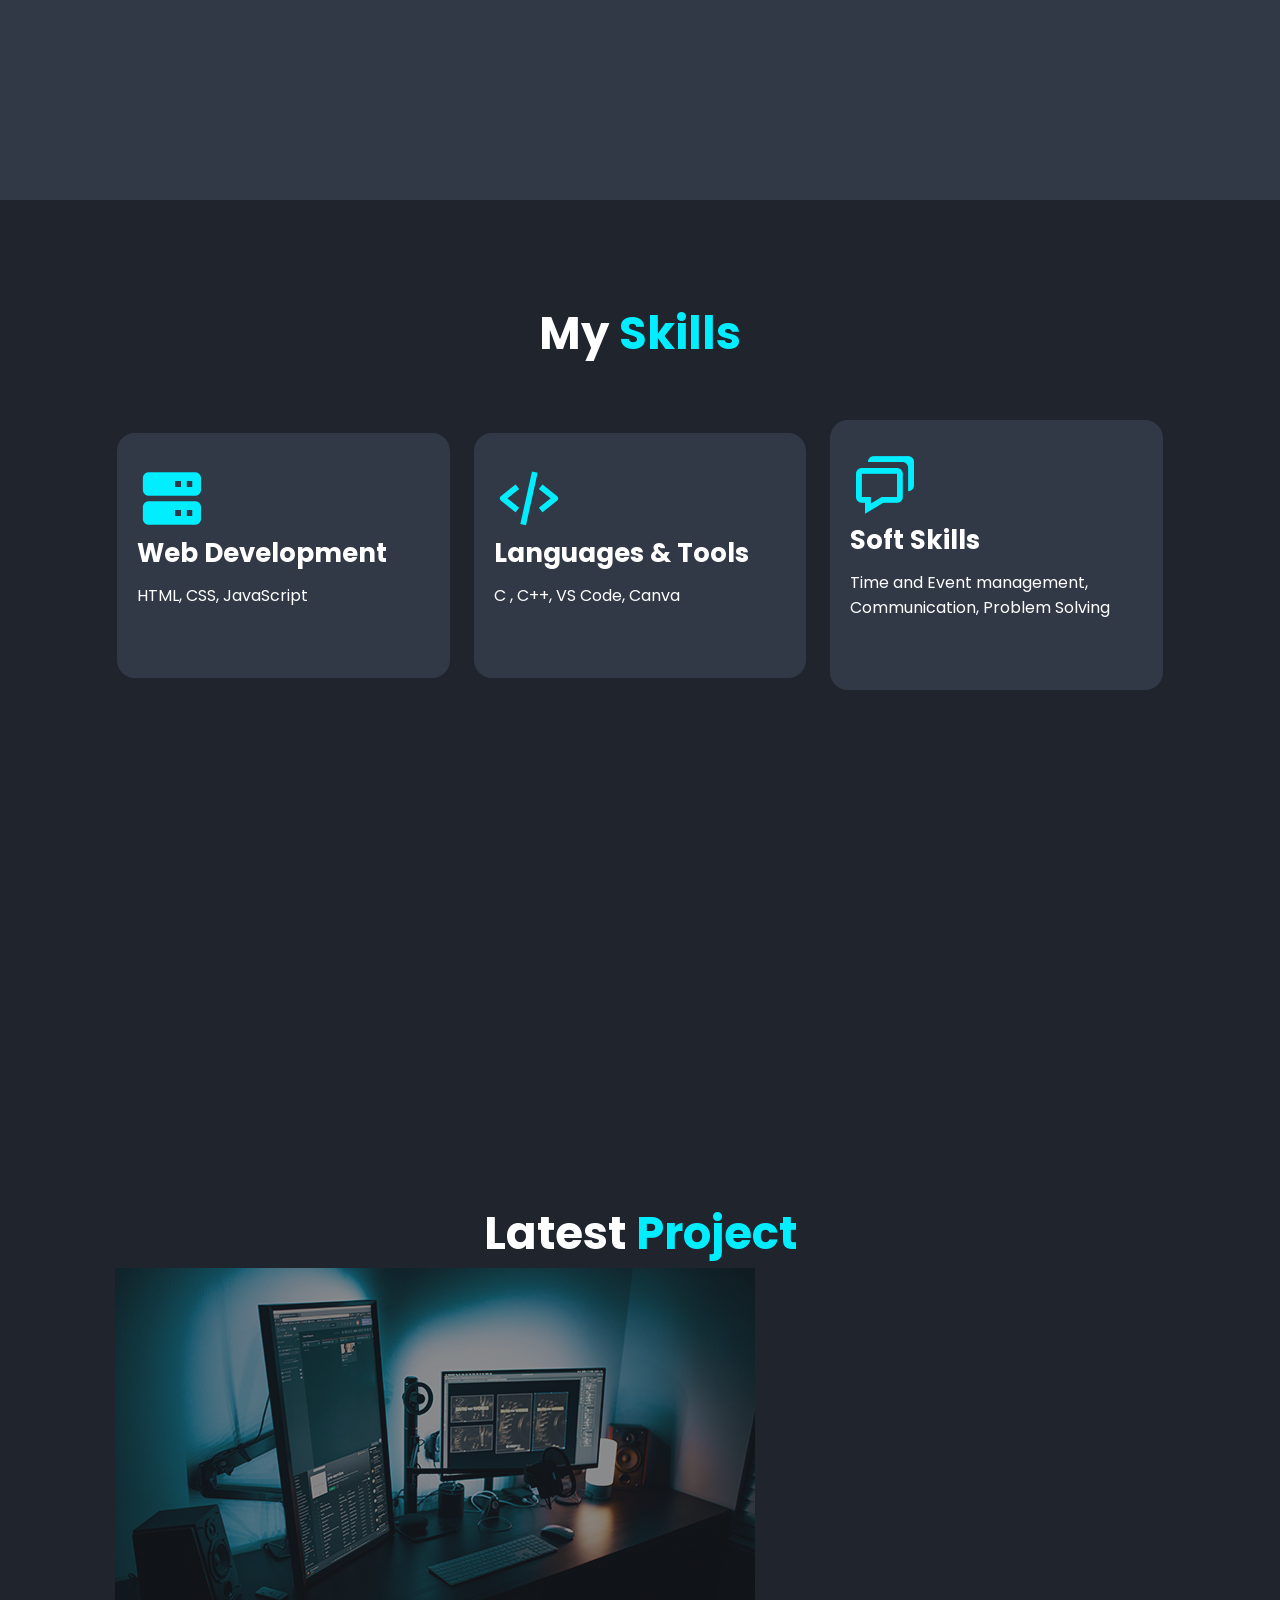
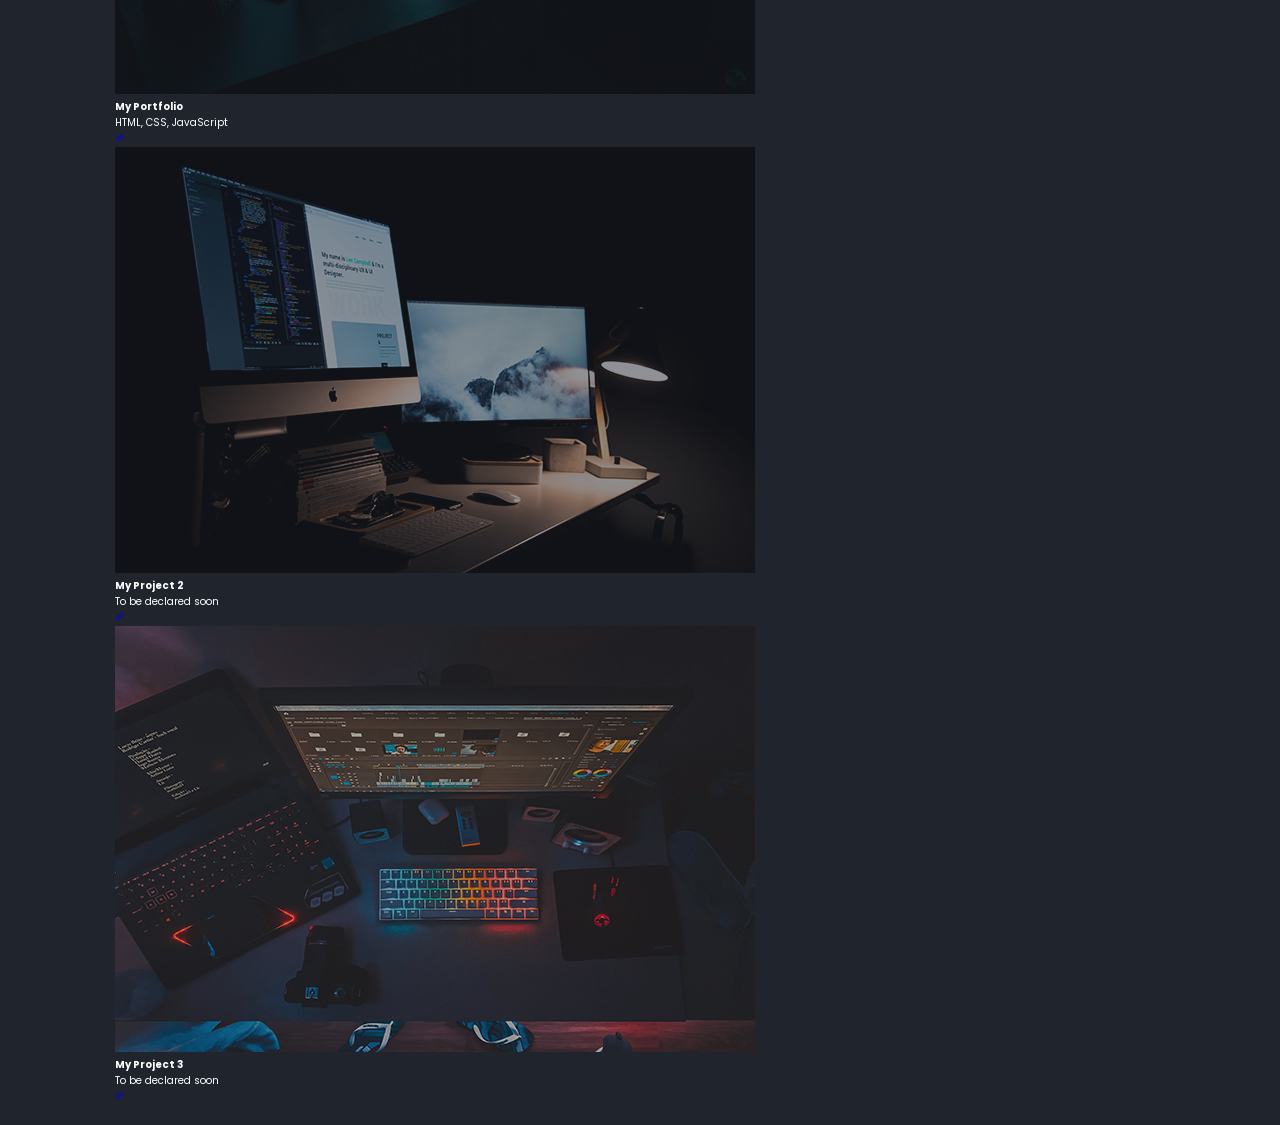
==== commit a5ca9c48: "project sec" ====
--- a/portfolio/index.html
+++ b/portfolio/index.html
@@ -48,7 +48,7 @@
         </div>
 
         <div class="home-img">
-            <img src="images/8681743.jpg" alt="" width="500">
+            <img src="images/akira-cyber.gif" alt="" width="300">
         </div>
     </section>
 
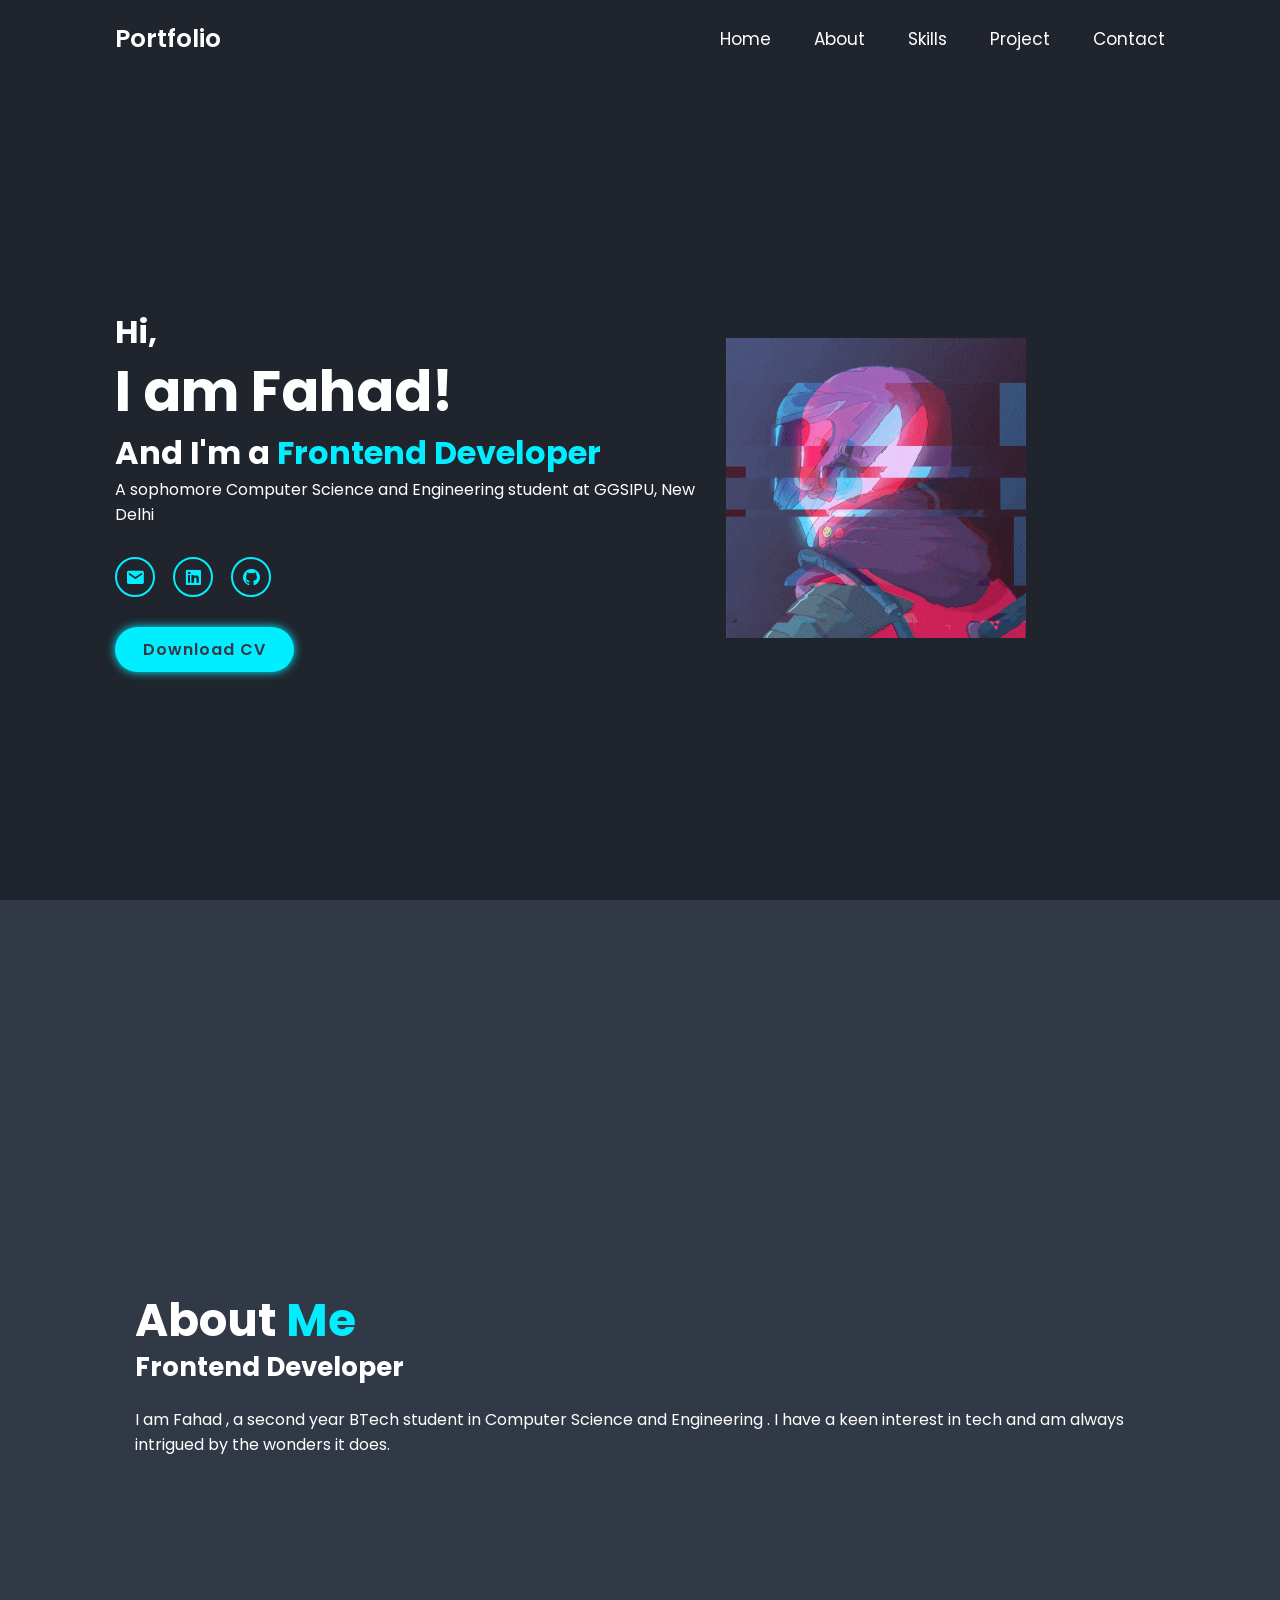
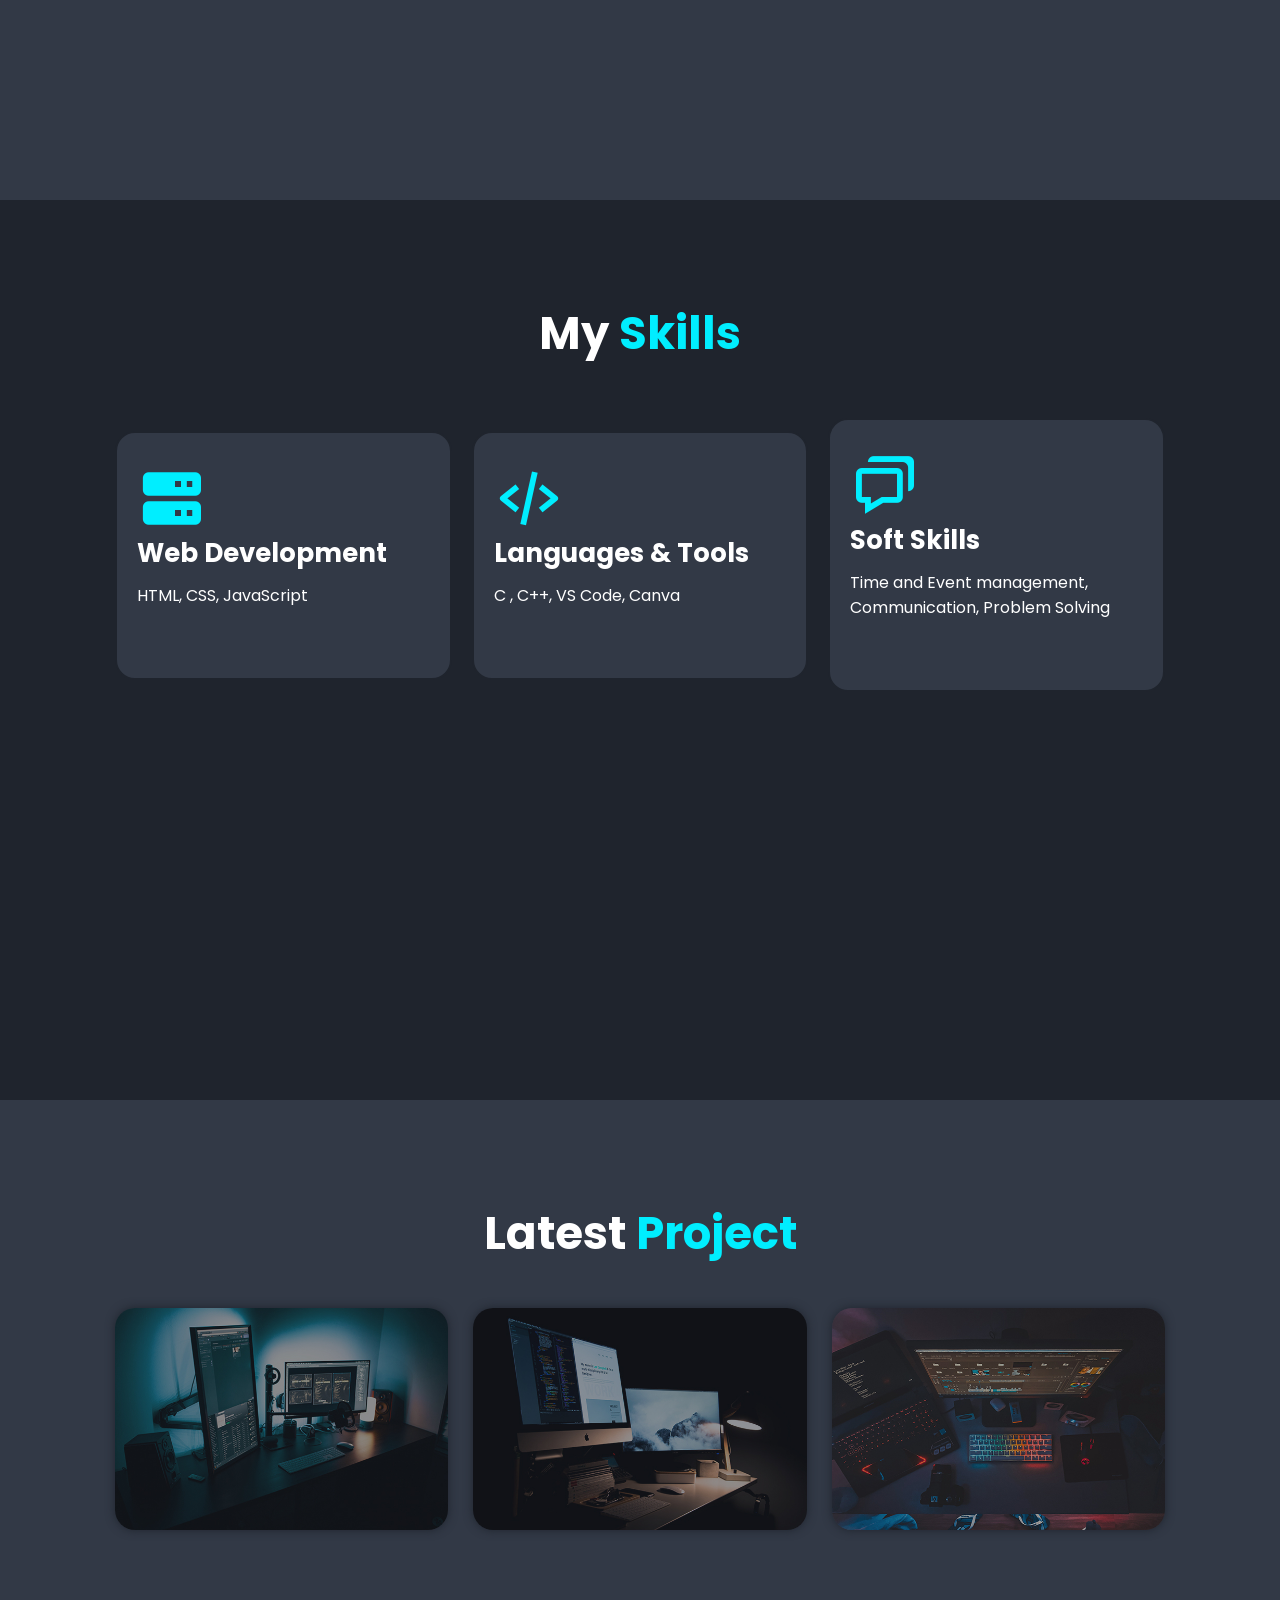
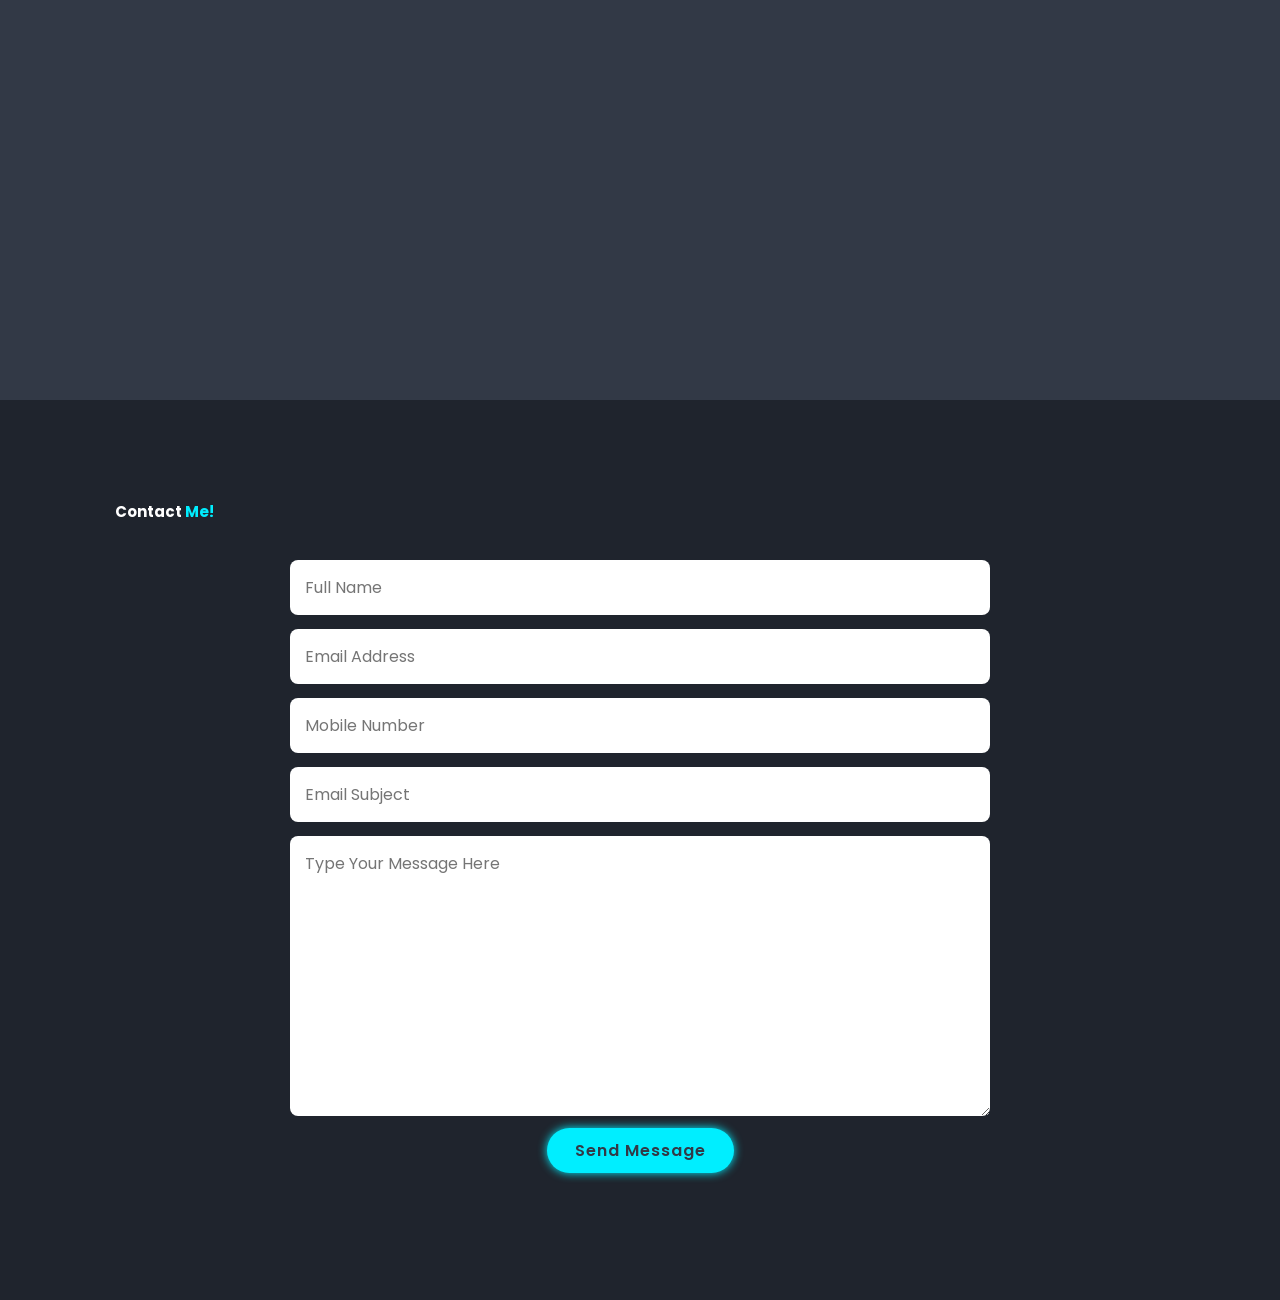
==== commit 8e793394: "contact" ====
--- a/portfolio/index.html
+++ b/portfolio/index.html
@@ -141,6 +141,23 @@
 
     <!-- contact section design -->
 
+    <section class="contact" id="contact">
+        <h2 class=""heading">Contact <span>Me!</span></h2>
+
+        <form action="#">
+            <div class="input-box">
+                <input type="text" placeholder="Full Name">
+                <input type="email" placeholder="Email Address">
+            </div>
+            <div class="input-box">
+                <input type="number" placeholder="Mobile Number">
+                <input type="text" placeholder="Email Subject">
+            </div>
+                <textarea name="" id="" cols="30" rows="10" placeholder="Type Your Message Here"></textarea>
+                <input type="submit" value="Send Message" class="btn">
+        </form>
+    </section>
+
     <!-- footer design -->
 
     <!-- scroll reveal -->
--- a/portfolio/style.css
+++ b/portfolio/style.css
@@ -1,31 +1,36 @@
 @import url("https://fonts.googleapis.com/css2?family=Poppins:wght@300;400;500;600;700;800;900&display=swap");
+
 * {
-  margin: 0;
-  padding: 0;
-  box-sizing: border-box;
-  text-decoration: none;
-  border: none;
-  outline: none;
-  scroll-behavior: smooth;
-  font-family: "Poppins", sans-serif;
-}
+    margin: 0;
+    padding: 0;
+    box-sizing: border-box;
+    text-decoration: none;
+    border: none;
+    outline: none;
+    scroll-behavior: smooth;
+    font-family: "Poppins", sans-serif;
+}
+
 :root {
-  --bg-color: #1f242d;
-  --second-bg-color: #323946;
-  --text-color: #fff;
-  --main-color: #0ef;
-}
+    --bg-color: #1f242d;
+    --second-bg-color: #323946;
+    --text-color: #fff;
+    --main-color: #0ef;
+}
+
 *::selection {
-  background: var(--main-color);
-  color: var(--bg-color);
-}
+    background: var(--main-color);
+    color: var(--bg-color);
+}
+
 html {
-  font-size: 62.5%;
-  overflow-x: hidden;
-}
+    font-size: 62.5%;
+    overflow-x: hidden;
+}
+
 body {
-  background: var(--bg-color);
-  color: var(--text-color);
+    background: var(--bg-color);
+    color: var(--text-color);
 }
 
 section {
@@ -35,9 +40,9 @@
 
 .header {
     position: fixed;
-    top:0;
-    left:0;
-    width:100%;
+    top: 0;
+    left: 0;
+    width: 100%;
     padding: 2rem 9%;
     background: var(--bg-color);
     display: flex;
@@ -53,7 +58,7 @@
     cursor: default;
 }
 
-.navbar a{
+.navbar a {
     font-size: 1.7rem;
     color: var(--text-color);
     margin-left: 4rem;
@@ -63,7 +68,7 @@
 .navbar a:hover,
 .navbar a:active {
     color: var(--main-color);
-    
+
 }
 
 #menu-icon {
@@ -87,11 +92,11 @@
     font-weight: 700;
 }
 
-.home-content h3 :nth-of-type(2){
+.home-content h3 :nth-of-type(2) {
     margin-bottom: 2rem;
 }
 
-span{
+span {
     color: var(--main-color);
 }
 
@@ -120,7 +125,7 @@
     transition: .5s ease;
 }
 
-.social-media a:hover{
+.social-media a:hover {
     background: var(--main-color);
     color: var(--bg-color);
     box-shadow: 0 0 1rem var(--main-color);
@@ -138,11 +143,11 @@
     font-weight: 600;
 }
 
-.btn:hover{
+.btn:hover {
     box-shadow: none;
 }
 
-.about{
+.about {
     display: flex;
     justify-content: center;
     align-items: center;
@@ -153,26 +158,27 @@
 .about-img img {
     width: 35vw;
 }
+
 .heading {
     text-align: center;
     font-size: 4.5rem;
 }
 
-.about-content h2{
+.about-content h2 {
     text-align: left;
     line-height: 1.2;
 }
 
-.about-content h3{
+.about-content h3 {
     font-size: 2.6rem;
 }
 
-.about-content p{
+.about-content p {
     font-size: 1.6rem;
     margin: 2rem 0 3rem;
 }
 
-.skills h2{
+.skills h2 {
     margin-bottom: 5rem;
 }
 
@@ -194,7 +200,7 @@
     transition: .5s ease;
 }
 
-.skills-container .skills-box:hover{
+.skills-container .skills-box:hover {
     border-color: var(--main-color);
     transform: scale(1.02);
 }
@@ -205,12 +211,114 @@
     color: var(--main-color);
 }
 
-.skills-box h3{
+.skills-box h3 {
     font-size: 2.6rem;
 }
 
-.skills-box p{
+.skills-box p {
     font-size: 1.6rem;
     margin: 1rem 0 3rem;
 }
 
+.Project {
+    background: var(--second-bg-color);
+}
+
+.Project h2 {
+    margin-bottom: 4rem;
+}
+
+.Project-container {
+    display: grid;
+    grid-template-columns: repeat(3, 1fr);
+    align-items: center;
+    gap: 2.5rem;
+}
+
+.Project-container .Project-box {
+    position: relative;
+    border-radius: 2rem;
+    box-shadow: 0 0 1rem var(--bg-color);
+    overflow: hidden;
+    display: flex;
+}
+
+.Project-box img {
+    width: 100%;
+    transform: .5s ease;
+}
+
+.Project-box:hover img {
+    transform: scale(1.1)
+}
+
+.Project-box .Project-layer {
+    position: absolute;
+    bottom: 0;
+    left: 0;
+    width: 100%;
+    height: 100%;
+    background: linear-gradient(rgba(0, 0, 0, .1), var(--main-color));
+    display: flex;
+    justify-content: center;
+    align-items: center;
+    flex-direction: column;
+    text-align: center;
+    padding: 0 4rem;
+    transform: translateY(100%);
+    transition: .5s ease;
+}
+
+.Project-box:hover .Project-layer {
+    transform: translateY(0);
+
+}
+.Project-layer h4 {
+    font-size: 3rem;
+}
+
+.Project-layer p {
+    font-size: 1.6rem;
+    margin-top: .3rem 0 1rem;
+}
+
+.Project-layer a {
+    display: inline-flex;
+    justify-content: center;
+    align-items: center;
+    width: 5rem;
+    height: 5rem;
+    background: var(--text-color);
+    border-radius: 50%;
+}
+.Project-layer a i {
+    font-size: 2rem;
+    color: var(--second-bg-color);   
+}
+
+.contact h2 {
+    margin-bottom: 3rem;
+}
+
+.contact form{
+    max-width: 70rem;
+    margin: 1rem auto;
+    text-align: center;
+    margin-bottom: 3rem;
+}
+
+.contact form .input-box {
+    display: flex;
+    justify-content: space-between;
+    flex-wrap: wrap;
+}
+
+.contact form .input-box input,
+.contact form textarea {
+    width: 100%;
+    padding: 1.5rem;
+    font-size: 1.6rem;
+    color: var(--second-bg-color);
+    border-radius: .8rem;
+    margin:.7rem 0;
+}
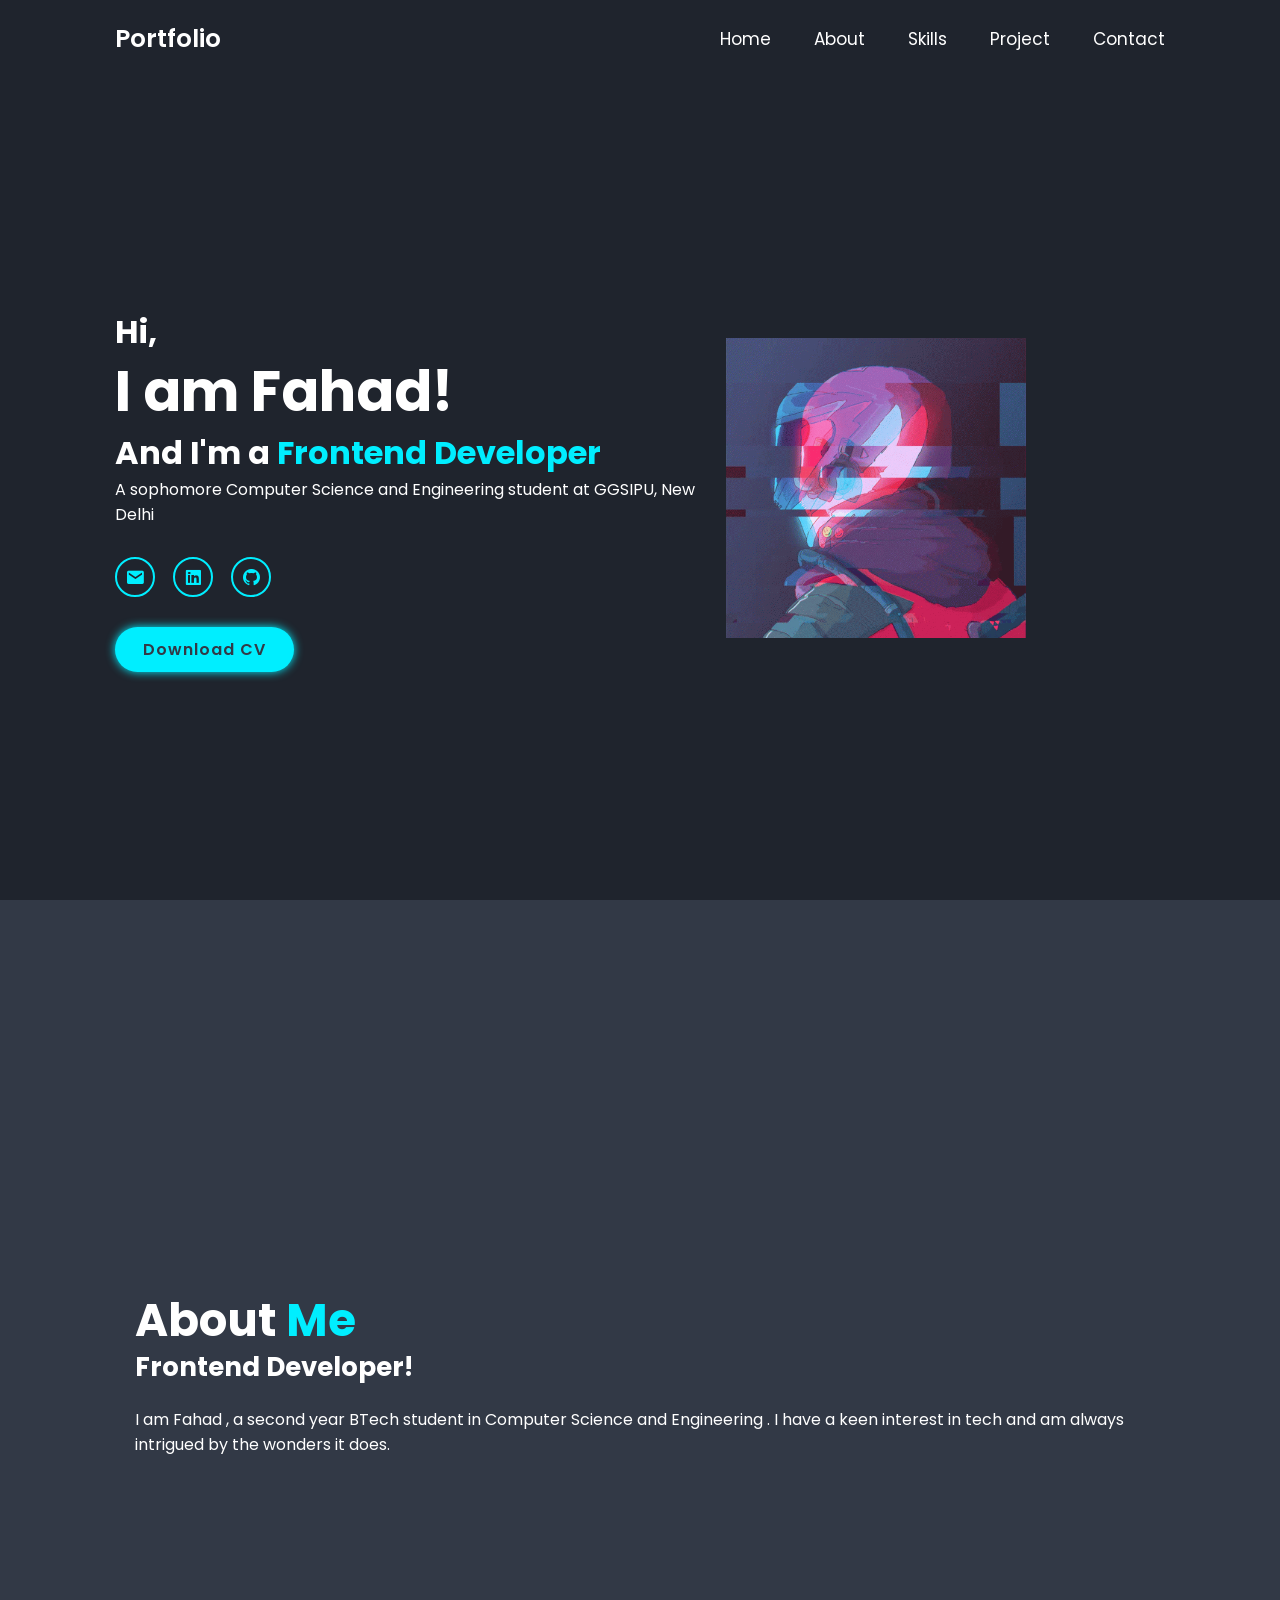
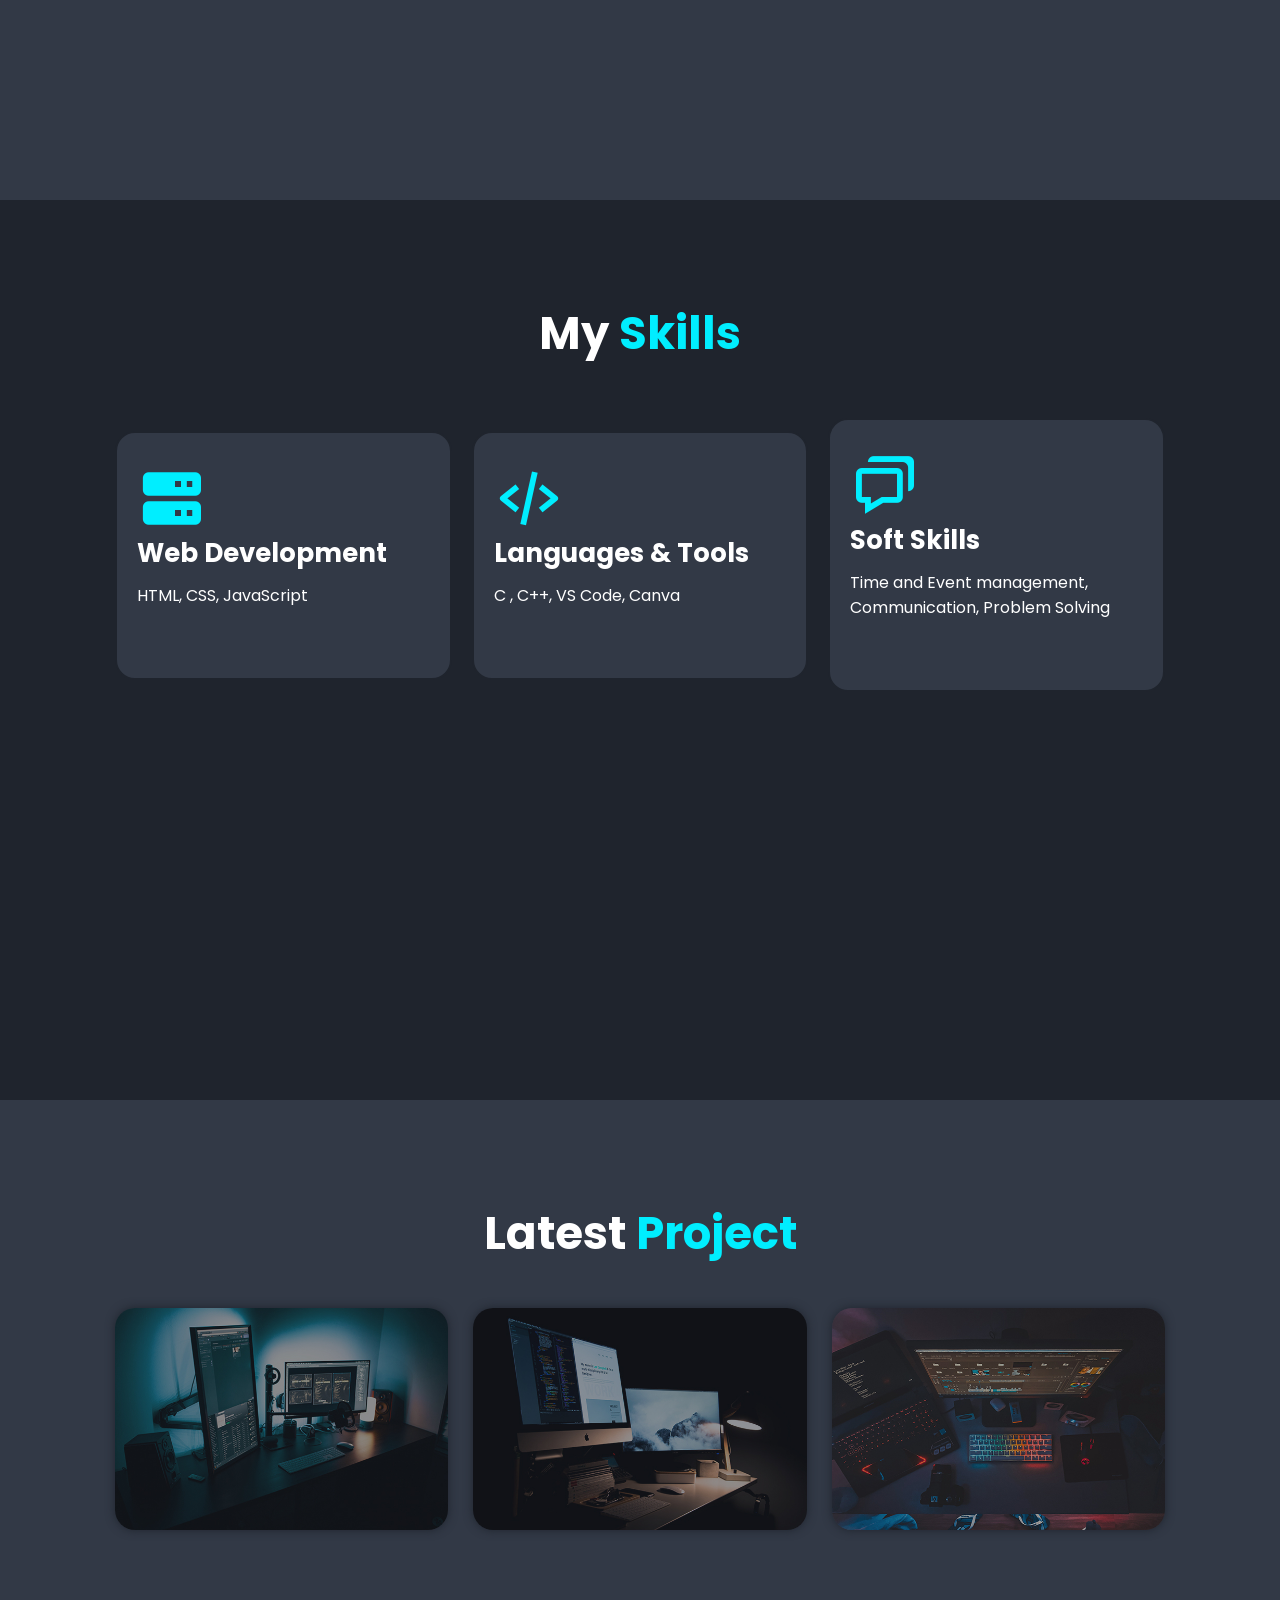
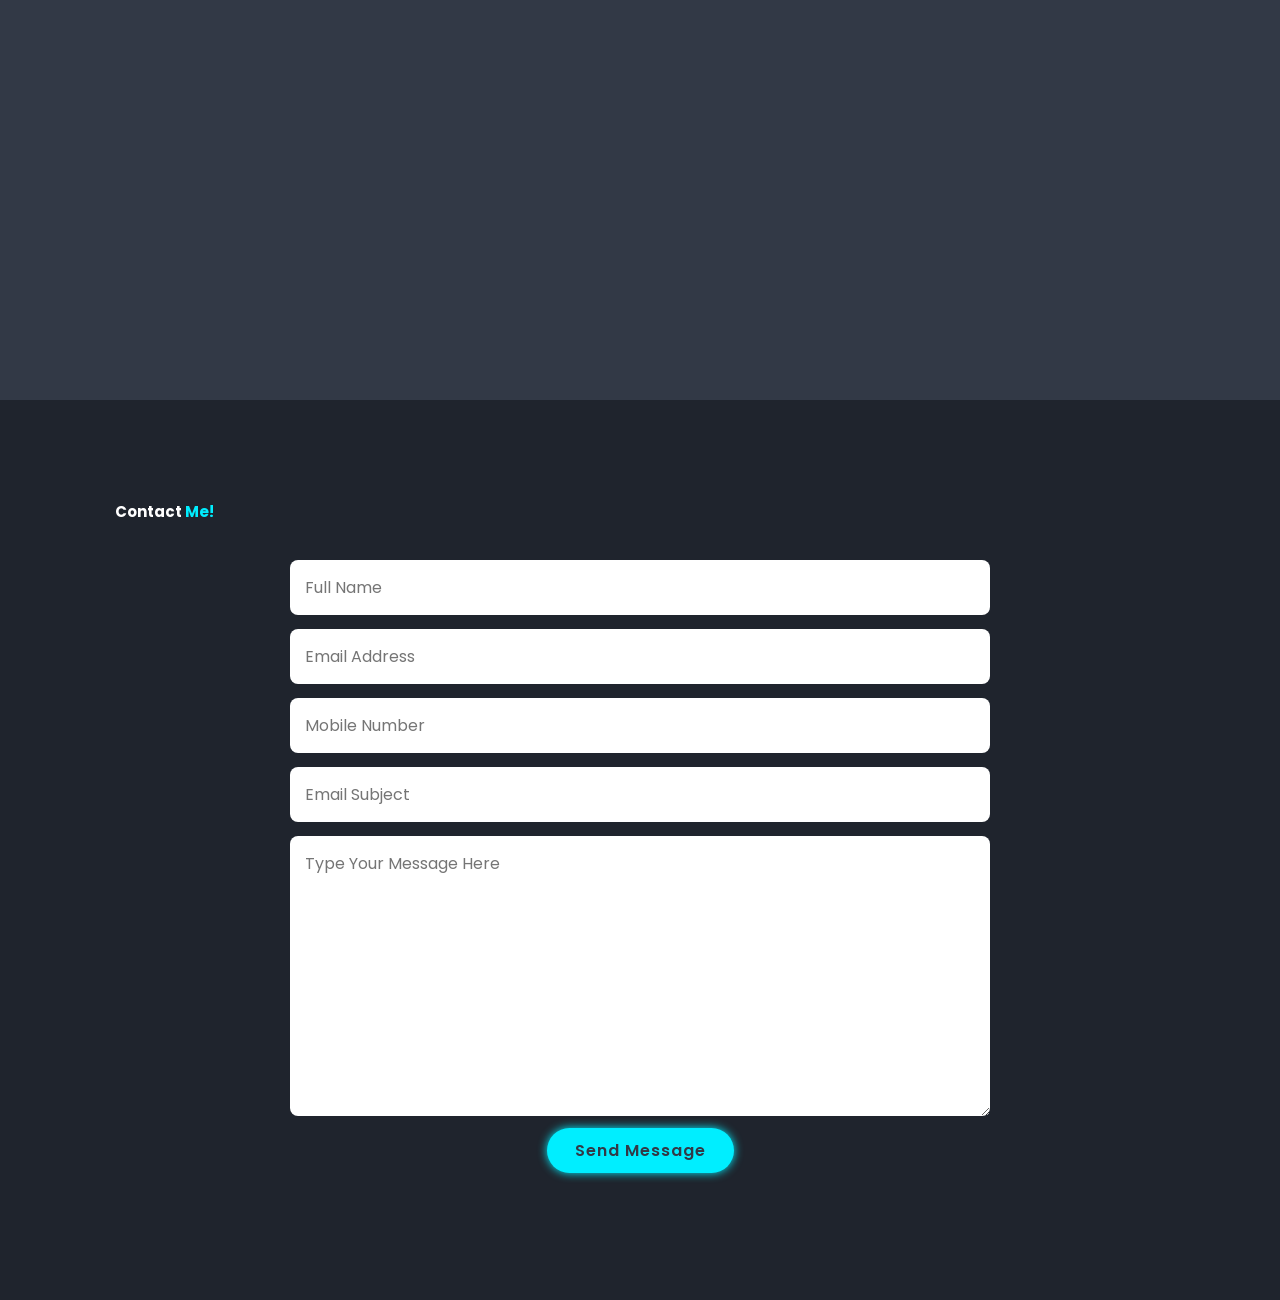
==== commit 95ee8bc8: "button work" ====
--- a/portfolio/index.html
+++ b/portfolio/index.html
@@ -25,8 +25,8 @@
         <nav class="navbar">
             <a href="#home">Home</a>
             <a href="#about">About</a>
-            <a href="#Skills">Skills</a>
-            <a href="#project">Project</a>
+            <a href="#skills">Skills</a>
+            <a href="#Project">Project</a>
             <a href="#contact">Contact</a>
         </nav>
     </header>
@@ -60,7 +60,7 @@
         </div>
         <div class="about-content">
             <h2 class="heading">About <span>Me</span></h2>
-            <h3>Frontend Developer</h3>
+            <h3>Frontend Developer!</h3>
             <p>I am Fahad , a second year BTech student in Computer Science and Engineering . I have a keen interest in
                 tech and am always intrigued by the wonders it does. </p>
             <!-- <a href="" class="btn">delete</a> -->
